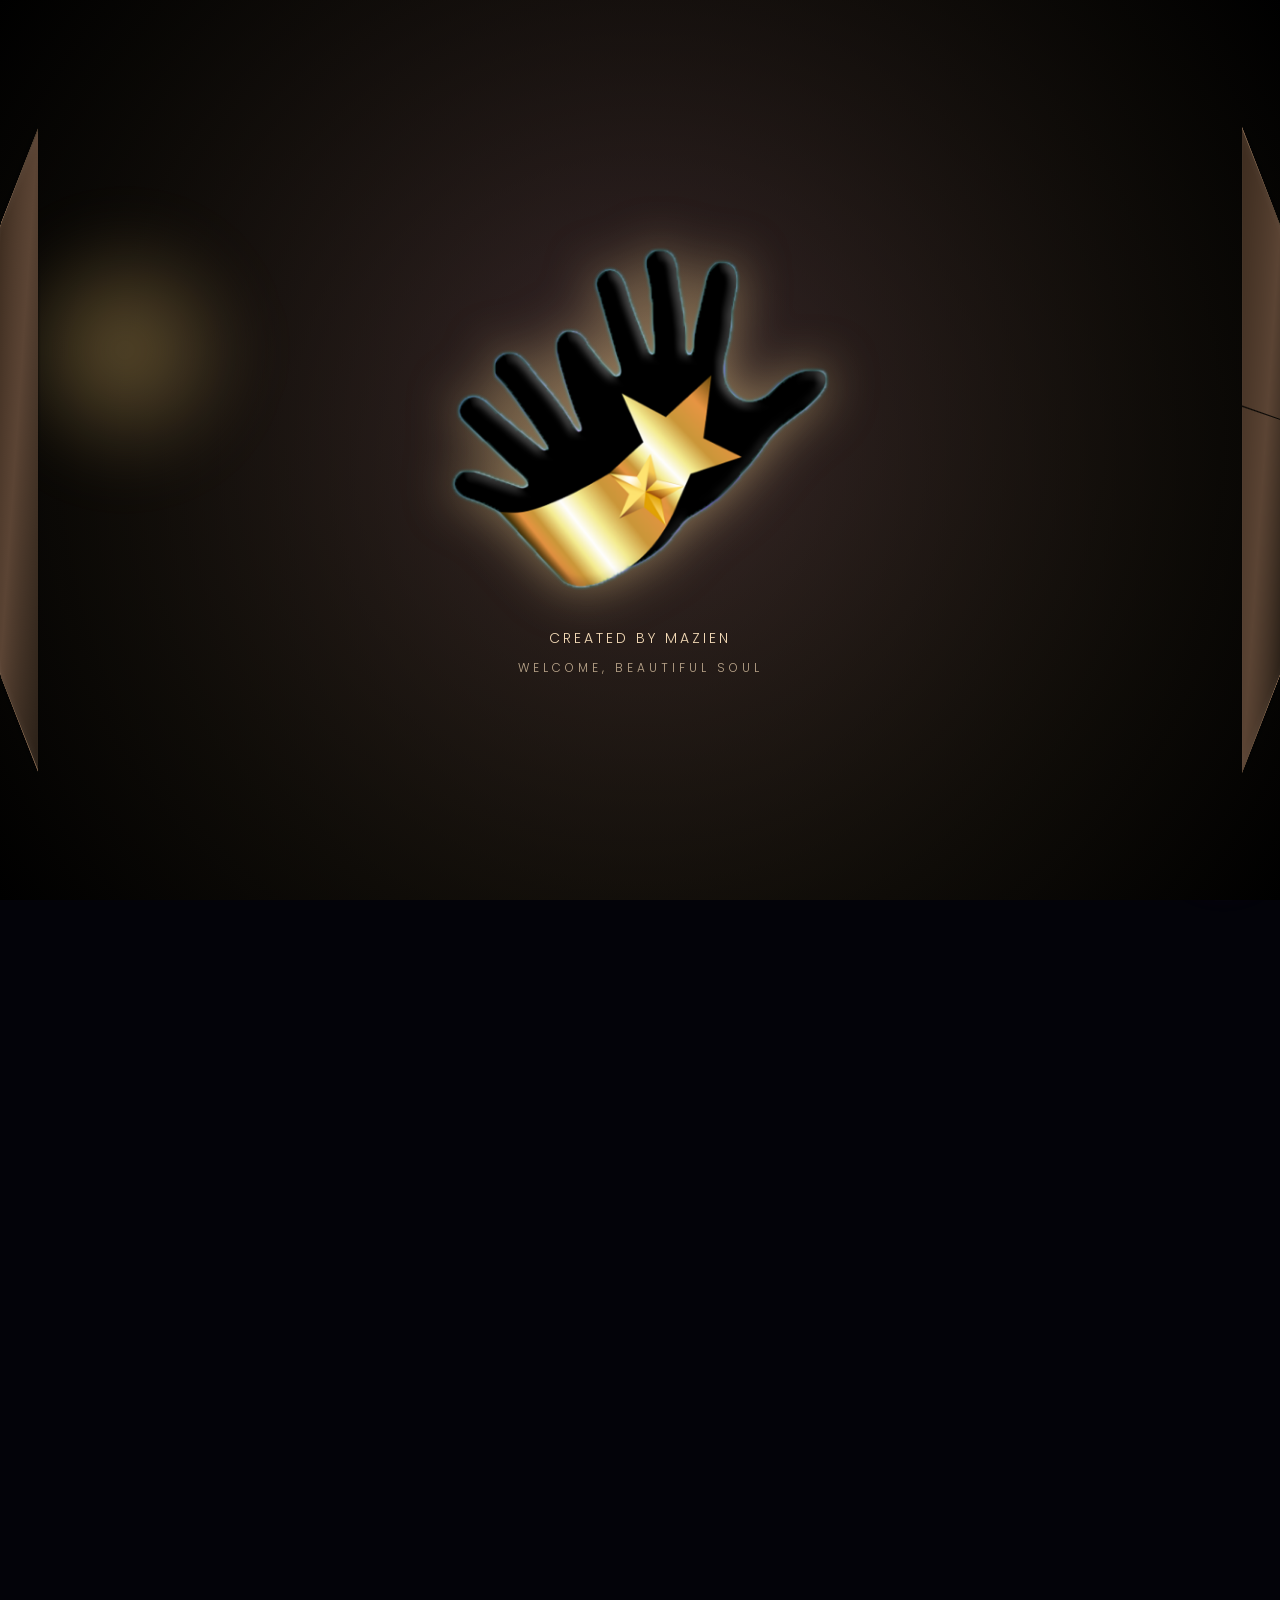
==== index.html @ 333bbf76 "Update index.html" ====
<!DOCTYPE html>
<html lang="en">
<head>
  <meta charset="UTF-8" />
  <meta name="viewport" content="width=device-width, initial-scale=1.0" />
  <title>World Within</title>

  <!--
    CRITICAL — paints BEFORE any CSS file loads.
    This prevents the black/white flash on mobile.
  -->
  <style>
    html, body { margin:0; padding:0; background:#030309; overflow:hidden; }
    

    #intro-screen {
  position:fixed; top:0; left:0; width:100%; height:100%;
  z-index:9999; display:flex; align-items:center; justify-content:center;
  background: radial-gradient(circle at 50% 40%, #1a0f1f 0%, #050505 70%, #000 100%);
}
#intro-screen .book-wrapper {
  width:100% !important;
  max-width:100% !important;
  height: 50dvh !important;
  align-self: center;
  
}
    #site-content { opacity:0; visibility:hidden; }
  </style>

  <!-- Fonts — display=swap means they don't block render -->
  <link rel="preconnect" href="https://fonts.googleapis.com">
  <link rel="preconnect" href="https://fonts.gstatic.com" crossorigin>
  <link href="https://fonts.googleapis.com/css2?family=Cormorant+Garamond:ital,wght@0,300;0,400;1,300;1,400&family=Poppins:wght@300;400;600&display=swap" rel="stylesheet">

  <!-- CSS — intro.css loads early so book renders fast -->
  <link rel="stylesheet" href="css/style.css" />
  
  <link rel="stylesheet" href="css/intro.css" />
  <link rel="stylesheet" href="css/animations.css" />
  <link rel="stylesheet" href="css/themes.css" />
  <link rel="stylesheet" href="css/responsive.css" />
  <link rel="stylesheet" href="css/fixes.css?v=2" />
</head>


<body>

<!-- ============================================
     INTRO 1 — THE BOOK
============================================= -->
<div id="intro-screen">

  <div class="book-wrapper">
    <div class="book-glow"></div>
    <div class="book-cover left-cover"></div>
    <div class="book-cover right-cover"></div>
    <div class="book-center">
      <img src="assets/images/123_045549.png" alt="World Within" class="intro-logo">
      <p class="intro-credit">Created by Mazien</p>
      <p class="intro-welcome">Welcome, Beautiful Soul</p>
    </div>
  </div>

</div>


<!-- ============================================
     INTRO 2 — THE INVITATION
============================================= -->
<div id="intro-screen2">

  <div class="intro-content2">
    <h1 class="intro-title2">
      What if the world<br>
  you've always felt inside…<br><br>
  could finally be seen?
    </h1>
    <p class="intro-text2">
      Some worlds are soft.<br>
      Some are electric.<br>
      Some are still waiting to be understood.
    </p>
    <button id="enter-experience">Enter Experience</button>
  </div>

</div>


<!-- ============================================
     MAIN SITE — revealed by intro.js
============================================= -->
<div id="site-content">

  <div id="particles-container"></div>

  <!-- HERO -->
  <section class="hero">
    <div class="container">
      <div class="hero-layout">

        <div class="hero-left fade-up">
          <span class="hero-tag">Pure Love Experience</span>
          <h1>Every person carries<br><span>a world</span></h1>
          <p class="hero-description">
            Let's bring yours to life.<br>
            You are loved here.<br><br>
            This is more than a questionnaire.<br>
            It's a gentle journey of self-expression,<br>
            story, and identity.<br><br>
            A space where you are seen,<br>
            valued, and celebrated.
          </p>
        </div>

        <div class="hero-right">
             <h3>Seen Through Visuals </h3>
          
          <div class="medium-frame visual-frame">
            <img src="assets/images/nobackground.png" alt="Symbol" class="floating-symbol">
          </div>
          <div class="large-frame visual-frame">
            <img src="assets/images/Mainland.png" alt="Neurodivergent Mind" class="main-hero-image float-soft">
          </div>
        </div>

      </div>
    </div>
  </section>



<!-- SECTION 2
       STATUS: NEEDS IMAGE -->
  <section>
    <div class="container">
      <div class="glass-card fade-up">
        <div class="scene-card-layout">
          <div class="scene-card-text">
            <p class="prompt-text">Instead of pressure, there is exploration.</p>
            <p>
              Instead of interrogation, there is emotional discovery.<br><br>
              You are not being measured here.<br>
              You are being understood.
            </p>
          </div>
          <div class="scene-visual">
            <img src="assets/12.png" alt="" class="scene-visual-img">
          </div>
        </div>
      </div>
    </div>
  </section>
  

  <!-- ATMOSPHERE SELECTOR -->
  <section class="section-compact">
    <div class="container">
      <h2 class="fade-up" style="margin-bottom:14px; text-align:center; font-style:italic;">
        What kind of world lives within you?
  
      </h2>
      <p style="text-align:center; margin-bottom:40px; opacity:0.52; font-size:0.88rem; letter-spacing:0.08em;">
        Choose the one that feels most like home right now.
      </p>
      <div class="emotion-grid">
        <div class="emotion-card glass-card float-soft" data-feel="calm" onclick="selectEmotion('calm', this)">
          <h3>Calm</h3>
          <p>Gentle stillness, spacious thoughts, soft emotional breathing.</p>
          <span class="selected-badge">✓</span>
        </div>
        <div class="emotion-card glass-card float-soft" data-feel="electric" onclick="selectEmotion('electric', this)">
          <h3>Electric</h3>
          <p>Neon pulses, intensity, movement, energetic curiosity.</p>
          <span class="selected-badge">✓</span>
        </div>
        <div class="emotion-card glass-card float-soft" data-feel="dreamy" onclick="selectEmotion('dreamy', this)">
          <h3>Dreamy</h3>
          <p>Floating imagination, softness, emotional depth and wonder.</p>
          <span class="selected-badge">✓</span>
        </div>
        <div class="emotion-card glass-card float-soft" data-feel="sacred" onclick="selectEmotion('sacred', this)">
          <h3>Sacred</h3>
          <p>Silence, warmth, gold light, spiritual presence and reflection.</p>
          <span class="selected-badge">✓</span>
        </div>
      </div>
    </div>
  </section>



  <!-- ENCOURAGEMENT
       STATUS: NEEDS IMAGE -->
  <section>
    <div class="container">
      <div class="glass-card fade-up">
        <div class="scene-card-layout">
          <div class="scene-card-text">
            <p class="prompt-text">There is no wrong way to express yourself.</p>
            <p>
              Your uniqueness matters.<br>
              Your inner world deserves to be seen.<br><br>
              Take your time.
            </p>
          </div>
          <div class="scene-visual">
            <img src="assets/13.png" alt="" class="scene-visual-img">
          </div>
        </div>
      </div>
    </div>
  </section>
  

  <!-- NAVIGATION -->
  <section>
    <div class="container">
      <h2 class="fade-up" style="text-align:center; margin-bottom:14px;">Where would you like to go?</h2>
      <p style="text-align:center; margin-bottom:40px; opacity:0.48; font-size:0.88rem;">Every door leads somewhere meaningful.</p>
      <div class="emotion-grid">
        <a href="about.html" class="emotion-card glass-card" style="text-decoration:none; color:white;">
          <h3>Identity Reflection</h3>
          <p>Explore philosophy, emotional identity, and the heart behind the experience.</p>
        </a>
        <a href="experience.html" class="emotion-card glass-card" style="text-decoration:none; color:white;">
          <h3>The Journey Engine</h3>
          <p>Step into the guided emotional experience and begin expressing your world.</p>
        </a>
        <a href="contact.html" class="emotion-card glass-card" style="text-decoration:none; color:white;">
          <h3>Final Connection</h3>
          <p>Reach out, submit your reflections, and continue the conversation.</p>
        </a>
      </div>
    </div>
  </section>

  <!-- FOOTER -->
  <footer>
    <div class="container">
      <p class="supportive-message">Your story matters.</p>
      <p style="margin-top:12px; font-size:0.75rem; opacity:0.28; letter-spacing:0.14em;">
        World Within &nbsp;·&nbsp; Created with love by Mazien
      </p>
    </div>
  </footer>

</div><!-- /site-content -->


<!-- JS — defer so HTML paints first -->
<script src="js/animations.js" defer></script>
<script src="js/interactions.js" defer></script>
<script src="js/form-handler.js" defer></script>
<script src="js/particles.js" defer></script>
<script src="js/experience-progress.js" defer></script>
<script src="js/intro.js"></script><!-- NOT deferred — must run immediately -->
<script src="js/main.js" defer></script>



<!-- ===== FLOATING DOOR NAV ===== -->
<div id="world-door-nav">
  
    <button id="world-door-toggle" aria-label="Open navigation" aria-expanded="false"
        style="width: 65px; height: 60px; min-width: 60px; min-height: 60px;">
  <img src="assets/images/123_045549.png" alt="" class="world-door-icon"
       style="width: 100%; height: 100%;">
  </button>

  <nav id="world-door-panel" aria-hidden="true">
    <a href="index.html" class="world-door-link">
      <span class="world-door-link-title">Home</span>
      <span class="world-door-link-sub">Return to the beginning</span>
    </a>
    <a href="about.html" class="world-door-link">
      <span class="world-door-link-title">Identity Reflection</span>
      <span class="world-door-link-sub">The philosophy behind it</span>
    </a>
    <a href="experience.html" class="world-door-link">
      <span class="world-door-link-title">The Journey</span>
      <span class="world-door-link-sub">The guided experience</span>
    </a>
    <a href="showcase.html" class="world-door-link world-door-link-featured">
      <span class="world-door-link-title">Showcase</span>
      <span class="world-door-link-sub">Worlds already brought to life</span>
    </a>
    <a href="contact.html" class="world-door-link">
      <span class="world-door-link-title">Final Connection</span>
      <span class="world-door-link-sub">Stay connected</span>
    </a>
  </nav>
</div>

<script defer src="js/door-nav.js"></script>
  
</body>
</html>
---- css/style.css ----
/* =========================================
   style.css — World Within
   CONSOLIDATED — single source of truth
   Hero gap fixed. Atmosphere system added.
========================================= */

@import url('https://fonts.googleapis.com/css2?family=Cormorant+Garamond:ital,wght@0,300;0,400;1,300;1,400&family=Poppins:wght@300;400;600;700&display=swap');

*, *::before, *::after { margin:0; padding:0; box-sizing:border-box; }

:root {
  --bg:           #030309;
  --text:         #fdf3e4;
  --text-soft:    rgba(253,243,228,0.68);
  --text-dim:     rgba(253,243,228,0.38);
  --gold:         #f7d98b;
  --rose:         #ffb4c8;
  --purple:       #c8b8ff;
  --radius-lg:    30px;
  --radius-xl:    40px;
  --max-width:    1280px;

  /* ── ATMOSPHERE — default (sacred/gold-rose) ── */
  --particle-1: rgba(247,217,139,0.90);
  --particle-2: rgba(255,180,200,0.55);
  --atmo-1: rgba(255,130,200,0.09);
  --atmo-2: rgba(200,184,255,0.07);
  --atmo-3: rgba(247,217,139,0.06);
}

/* =========================================
   ATMOSPHERE THEMES
   Selecting an emotion card sets
   body[data-emotion="..."] via JS.
   This shifts the particle colors and
   the ambient glow — without ever
   washing out the text.
========================================= */

body[data-emotion="calm"] {
  --particle-1: rgba(150,205,255,0.85);
  --particle-2: rgba(190,225,255,0.45);
  --atmo-1: rgba(120,180,255,0.10);
  --atmo-2: rgba(160,210,255,0.07);
  --atmo-3: rgba(200,230,255,0.05);
}

body[data-emotion="electric"] {
  --particle-1: rgba(190,150,255,0.90);
  --particle-2: rgba(220,180,255,0.50);
  --atmo-1: rgba(180,130,255,0.11);
  --atmo-2: rgba(220,160,255,0.08);
  --atmo-3: rgba(150,100,255,0.06);
}

body[data-emotion="dreamy"] {
  --particle-1: rgba(255,160,205,0.88);
  --particle-2: rgba(255,200,225,0.50);
  --atmo-1: rgba(255,140,200,0.10);
  --atmo-2: rgba(255,180,220,0.07);
  --atmo-3: rgba(220,160,255,0.05);
}

body[data-emotion="sacred"] {
  --particle-1: rgba(247,217,139,0.92);
  --particle-2: rgba(255,200,150,0.55);
  --atmo-1: rgba(247,217,139,0.10);
  --atmo-2: rgba(255,200,150,0.07);
  --atmo-3: rgba(255,180,200,0.05);
}

body[data-emotion="grounded"] {
  --particle-1: rgba(200,190,140,0.85);
  --particle-2: rgba(170,210,170,0.45);
  --atmo-1: rgba(180,160,110,0.09);
  --atmo-2: rgba(140,180,140,0.06);
  --atmo-3: rgba(200,180,140,0.05);
}


html {
 /* scroll-behavior: smooth;*/
  /*scroll-snap-type: y mandatory;*/
}

body {
  font-family: 'Poppins', sans-serif;
  font-weight: 300;
  color: var(--text);
  background: var(--bg);
  overflow-x: hidden;
  min-height: 100vh;
  position: relative;
}

/* ── Atmospheric glow layers — shift with emotion ── */
body::before {
  content: "";
  position: fixed; inset: 0;
  pointer-events: none; z-index: 0;
  background:
    radial-gradient(ellipse at 50% 0%,   var(--atmo-1), transparent 55%),
    radial-gradient(ellipse at 15% 80%,  var(--atmo-2), transparent 50%),
    radial-gradient(ellipse at 85% 60%,  var(--atmo-3), transparent 48%);
  transition: background 1.8s ease;
}

body::after {
  content: "";
  position: fixed; inset: 0;
  pointer-events: none; z-index: 0;
  background: linear-gradient(180deg, rgba(255,255,255,0.015), transparent);
  mix-blend-mode: screen;
}

/* =========================================
   PARTICLES — color follows atmosphere
========================================= */

#particles-container {
  position: fixed; inset: 0;
  z-index: 1; pointer-events: none;
  overflow: hidden;
}

.particle {
  position: absolute;
  border-radius: 50%;
  pointer-events: none;
  mix-blend-mode: screen;
  background: radial-gradient(
    circle,
    var(--particle-1) 0%,
    var(--particle-2) 45%,
    transparent 100%
  ) !important;
  opacity: 0.75 !important;
  animation: floatUp linear infinite !important;
  transition: background 1.8s ease;
}


@keyframes floatUp {
  0%   { transform: translateY(0) scale(1);    opacity: 0; }
  10%  { opacity: 0.6; }
  80%  { opacity: 0.4; }
  100% { transform: translateY(-100vh) scale(0.6); opacity: 0; }
}

/* =========================================
   LAYOUT
========================================= */

.container {
  width: 92%;
  max-width: var(--max-width);
  margin: auto;
  position: relative;
  z-index: 2;
}



section {
  padding: 50px 0;
  position: relative;
  z-index: 2;
  min-height: 100dvh;
  display: flex;
  align-items: center;
  justify-content: center;
/*  scroll-snap-align: start;*/
/*  scroll-snap-stop: always;*/
}
/* =========================================
   TYPOGRAPHY
========================================= */

h1,h2,h3,h4 { line-height: 1.1; font-weight: 700; color: var(--text); }

h1 { font-size: clamp(3rem, 8vw, 6rem); }
h2 { font-size: clamp(2.2rem, 5vw, 4rem); }
h3 { font-size: clamp(1.2rem, 3vw, 1.6rem); }

p {
  color: var(--text-soft);
  line-height: 2.0;
  font-size: clamp(0.95rem, 2.2vw, 1.1rem);
  font-weight: 300;
}

.serif {
  font-family: 'Cormorant Garamond', serif;
  font-weight: 300;
  font-style: italic;
}

/* =========================================
   HERO TAG
========================================= */

.hero-tag {
  display: inline-block;
  padding: 10px 22px;
  border-radius: 999px;
  background: rgba(247,217,139,0.08);
  border: 1px solid rgba(247,217,139,0.22);
  color: var(--gold);
  font-size: 0.72rem;
  letter-spacing: 3px;
  text-transform: uppercase;
  margin-bottom: 28px;
  backdrop-filter: blur(10px);
}

/* =========================================
   HERO — single definition, no duplicates
   Text and images grouped close together
========================================= */

.hero {
  min-height: 100vh;
  min-height: 100dvh;
  display: flex;
  align-items: center;
  justify-content: center;
  padding: 90px 0 50px;
  position: relative;
  overflow: visible;
}

.hero::before {
  content: "";
  position: absolute; inset: 0;
  background: radial-gradient(ellipse at 60% 50%, rgba(247,190,220,0.07), transparent 65%);
  pointer-events: none;
}

/* TWO COLUMN on desktop */
.hero-layout {
  display: grid;
  grid-template-columns: 1fr 1fr;
  align-items: center;
  gap: 22px;
  width: 100%;
}

/* LEFT — text */
.hero-left {
  position: relative;
  z-index: 3;
  text-align: left;
}

.hero-left h1 {
  font-size: clamp(3rem, 7vw, 5.5rem);
  line-height: 1.0;
  font-weight: 700;
  letter-spacing: -1.5px;
  margin-bottom: 24px;
  color: var(--text);
}

.hero-left h1 span {
  color: var(--rose);
  display: block;
}

.hero-description {
  font-size: clamp(1rem, 2vw, 1.1rem);
  line-height: 2.0;
  color: var(--text-soft);
  max-width: 480px;
}

/* RIGHT — image group: large image + logo TOGETHER */
.hero-right {
  position: relative;
  display: flex;
  align-items: center;
  justify-content: center;
  width: 100%;
}

.large-frame {
  width: 100%;
  max-width: 480px;
  position: relative;
  z-index: 2;
}

.large-frame img,
.main-hero-image {
  width: 100%;
  height: auto;
  object-fit: contain;
  display: block;

  filter:
    drop-shadow(0 0 30px rgba(247,217,139,0.25))
    drop-shadow(0 0 70px rgba(200,184,255,0.18))
    drop-shadow(0 0 120px rgba(255,180,200,0.12));

  animation: breatheImage 7s ease-in-out infinite;
  transition: filter 0.6s ease;
}

.large-frame img:hover,
.main-hero-image:hover {
  filter:
    drop-shadow(0 0 50px rgba(247,217,139,0.45))
    drop-shadow(0 0 100px rgba(200,184,255,0.32))
    drop-shadow(0 0 160px rgba(255,180,200,0.22));
}

/* MEDIUM LOGO — sits right beside/on the large image,
   NOT floating away to a separate corner of the screen */
.medium-frame {
  position: absolute;
  top: -4%;
  right: 2%;
  width: clamp(56px, 11vw, 96px);
  height: auto;
  z-index: 5;
  opacity: 0.94;

  filter:
    drop-shadow(0 0 14px rgba(247,217,139,0.55))
    drop-shadow(0 0 32px rgba(255,160,220,0.38));

  animation: floatMedium 5s ease-in-out infinite;
}

.medium-frame img,
.floating-symbol {
  width: 100%;
  height: auto;
  display: block;
  object-fit: contain;
}

.visual-frame {
  background: transparent !important;
  border: none !important;
  box-shadow: none !important;
  backdrop-filter: none !important;
  overflow: visible !important;
  padding: 0 !important;
}

/* =========================================
   GLASS CARDS
========================================= */


.glass-card {
  
  background: linear-gradient(160deg,
    rgba(255,255,255,0.13),
    rgba(255,255,255,0.07)
  );
   border: 1px solid rgba(255,255,255,0.45);
  backdrop-filter: blur(30px);
  -webkit-backdrop-filter: blur(30px);
  border-radius: var(--radius-lg);
  

   box-shadow:
    0 8px 40px rgba(0,0,0,0.70),
    0 1px 0 rgba(255,255,255,0.30) inset,
    0 0 0 1px rgba(255,255,255,0.10);
  padding: clamp(28px, 5vw, 50px);
  transition: transform 0.6s ease, border-color 0.6s ease, box-shadow 0.6s ease;
}

.glass-card:hover {
  transform: translateY(-8px);
  border-color: rgba(255,255,255,0.28);
  box-shadow:
    0 35px 100px rgba(0,0,0,0.60),
    0 0 50px rgba(180,130,255,0.15) inset,
    0 1px 0 rgba(255,255,255,0.18) inset;
}

/* =========================================
   PROMPT TEXT
========================================= */

.prompt-text {
  font-family: 'Cormorant Garamond', serif;
  font-size: clamp(1.8rem, 5vw, 3.2rem);
  font-weight: 300;
  font-style: italic;
  line-height: 1.3;
  margin-bottom: 28px;
  color: var(--text);
  text-shadow: 0 0 40px rgba(247,217,139,0.12);
}

/* =========================================
   EMOTION GRID — visible color, persistent
   selection via .selected class
========================================= */

.emotion-grid {
  display: grid;
  grid-template-columns: repeat(auto-fit, minmax(200px, 1fr));
  gap: 20px;
}

.emotion-card {
  position: relative;
  min-height: 200px;
  padding: 36px 28px;
  border-radius: var(--radius-lg);

  background: rgba(255,255,255,0.05) !important;
  border: 1px solid rgba(255,255,255,0.18) !important;
  backdrop-filter: blur(16px);
  cursor: pointer;
  overflow: hidden;

  transition:
    transform 0.5s ease,
    background 0.5s ease,
    border-color 0.5s ease,
    box-shadow 0.5s ease;
}

.emotion-card::before {
  content: '';
  position: absolute;
  inset: 0;
  border-radius: inherit;
  opacity: 0;
  transition: opacity 0.5s ease;
  background: var(--card-bg, rgba(247,217,139,0.06));
}

.emotion-card::after {
  content: '';
  position: absolute;
  top: -50%; left: -50%;
  width: 200%; height: 200%;
  border-radius: 50%;
  background: radial-gradient(circle, var(--card-glow, rgba(247,217,139,0.15)) 0%, transparent 60%);
  opacity: 0;
  transition: opacity 0.6s ease;
}

.emotion-card:hover,
.emotion-card.selected {
  transform: translateY(-12px) scale(1.02);
  border-color: var(--card-border, rgba(255,255,255,0.18));
  box-shadow: 0 20px 60px rgba(0,0,0,0.4), 0 0 40px var(--card-shadow, rgba(247,217,139,0.12));
}

.emotion-card:hover::before,
.emotion-card:hover::after,
.emotion-card.selected::before,
.emotion-card.selected::after { opacity: 1; }

/* Small "selected" checkmark badge */
.emotion-card.selected::after {
  opacity: 1;
}

/* Per-card colors — by data-feel attribute (preferred) or nth-child fallback */
.emotion-card[data-feel="calm"],
.emotion-card[onclick*="calm"],
.emotion-card:nth-child(1) {
  --card-bg:     rgba(120,180,255,0.08);
  --card-glow:   rgba(120,180,255,0.20);
  --card-border: rgba(120,180,255,0.35);
  --card-shadow: rgba(120,180,255,0.18);
}
.emotion-card[data-feel="calm"]:hover,
.emotion-card[onclick*="calm"]:hover,
.emotion-card[data-feel="calm"].selected,
.emotion-card[onclick*="calm"].selected,
.emotion-card:nth-child(1):hover {
  background: rgba(120,180,255,0.10);
}

.emotion-card[data-feel="electric"],
.emotion-card[onclick*="electric"],
.emotion-card:nth-child(2) {

--card-bg:     rgba(100,220,255,0.08);
--card-glow:   rgba(80,200,255,0.28);
--card-border: rgba(100,220,255,0.45);
--card-shadow: rgba(80,200,255,0.25);

}
.emotion-card[data-feel="electric"]:hover,
.emotion-card[onclick*="electric"]:hover,
.emotion-card[data-feel="electric"].selected,
.emotion-card[onclick*="electric"].selected,
.emotion-card:nth-child(2):hover {
  background: rgba(180,130,255,0.12);
}

.emotion-card[data-feel="dreamy"],
.emotion-card[onclick*="dreamy"],
.emotion-card:nth-child(3) {
  --card-bg:     rgba(255,140,200,0.09);
  --card-glow:   rgba(255,140,200,0.22);
  --card-border: rgba(255,140,200,0.38);
  --card-shadow: rgba(255,140,200,0.20);
}
.emotion-card[data-feel="dreamy"]:hover,
.emotion-card[onclick*="dreamy"]:hover,
.emotion-card[data-feel="dreamy"].selected,
.emotion-card[onclick*="dreamy"].selected,
.emotion-card:nth-child(3):hover {
  background: rgba(255,140,200,0.11);
}

.emotion-card[data-feel="sacred"],
.emotion-card[onclick*="sacred"],
.emotion-card:nth-child(4) {
  --card-bg:     rgba(247,217,139,0.09);
  --card-glow:   rgba(247,217,139,0.22);
  --card-border: rgba(247,217,139,0.38);
  --card-shadow: rgba(247,217,139,0.18);
}
.emotion-card[data-feel="sacred"]:hover,
.emotion-card[onclick*="sacred"]:hover,
.emotion-card[data-feel="sacred"].selected,
.emotion-card[onclick*="sacred"].selected,
.emotion-card:nth-child(4):hover {
  background: rgba(247,217,139,0.11);
}

.emotion-card[data-feel="grounded"],
.emotion-card[onclick*="grounded"] {
  --card-bg:     rgba(180,200,140,0.09);
  --card-glow:   rgba(180,200,140,0.22);
  --card-border: rgba(180,200,140,0.38);
  --card-shadow: rgba(180,200,140,0.18);
}
.emotion-card[data-feel="grounded"]:hover,
.emotion-card[onclick*="grounded"]:hover,
.emotion-card[data-feel="grounded"].selected,
.emotion-card[onclick*="grounded"].selected {
  background: rgba(180,200,140,0.11);
}

.emotion-card h3 {
  font-size: clamp(1.1rem, 3vw, 1.4rem);
  font-weight: 600;
  color: var(--text);
  margin-bottom: 12px;
  position: relative; z-index: 1;
}

.emotion-card p {
  font-size: clamp(0.85rem, 2vw, 0.95rem);
  line-height: 1.75;
  color: var(--text-dim);
  position: relative; z-index: 1;
}

/* Small selection badge */
.emotion-card .selected-badge {
  position: absolute;
  top: 16px; right: 16px;
  width: 26px; height: 26px;
  border-radius: 50%;
  background: var(--card-border, rgba(247,217,139,0.5));
  display: flex; align-items: center; justify-content: center;
  font-size: 14px; color: #0a0612;
  opacity: 0;
  transform: scale(0.5);
  transition: all 0.4s ease;
  z-index: 2;
}
.emotion-card.selected .selected-badge {
  opacity: 1;
  transform: scale(1);
}

/* =========================================
   INPUTS
========================================= */

textarea, input[type="text"], input[type="email"], input[type="tel"] {
  width: 100%;
  padding: 18px 20px;
  border-radius: 18px;
  border: 1px solid rgba(255,255,255,0.07);
  background: rgba(255,255,255,0.04);
  color: var(--text);
  font-family: 'Poppins', sans-serif;
  font-size: 0.95rem;
  font-weight: 300;
  resize: none;
  outline: none;
  transition: border-color 0.4s ease, background 0.4s ease, box-shadow 0.4s ease;
}

textarea::placeholder, input::placeholder { color: rgba(253,243,228,0.28); }

textarea:focus, input:focus {
  border-color: rgba(247,217,139,0.32);
  background: rgba(255,255,255,0.07);
  box-shadow: 0 0 0 3px rgba(247,217,139,0.08);
}

/* =========================================
   BUTTONS
========================================= */

button, .cta-button {
  border: none;
  cursor: pointer;
  background: rgba(255,255,255,0.07);
  color: var(--text);
  padding: 16px 30px;
  border-radius: 999px;
  border: 1px solid rgba(255,255,255,0.10);
  font-family: 'Poppins', sans-serif;
  font-size: 0.9rem;
  font-weight: 500;
  letter-spacing: 0.06em;
  backdrop-filter: blur(12px);
  transition: transform 0.3s ease, background 0.3s ease, box-shadow 0.3s ease;
}

button:hover, .cta-button:hover {
  transform: translateY(-3px);
  background: rgba(255,255,255,0.12);
  box-shadow: 0 0 30px rgba(247,217,139,0.12);
}

/* =========================================
   SUPPORTIVE MESSAGE
========================================= */

.supportive-message {
  font-size: clamp(0.9rem, 2.5vw, 1.05rem);
  color: var(--text-dim);
  animation: floatSoft 6s ease-in-out infinite;
}

/* =========================================
   PROGRESS INDICATOR (experience.html)
========================================= */

.progress-bar {
  position: sticky;
  top: 16px;
  z-index: 50;
  display: flex;
  justify-content: center;
  gap: 8px;
  padding: 10px 0 0;
  pointer-events: none;
}

.progress-dot {
  width: 8px; height: 8px;
  border-radius: 50%;
  background: rgba(255,255,255,0.12);
  transition: all 0.5s ease;
}

.progress-dot.active {
  background: var(--gold);
  box-shadow: 0 0 12px rgba(247,217,139,0.6);
  width: 22px;
  border-radius: 5px;
}

.progress-dot.done {
  background: rgba(247,217,139,0.45);
}

/* =========================================
   FOOTER
========================================= */

footer {
  padding: 70px 0;
  text-align: center;
  border-top: 1px solid rgba(247,217,139,0.05);
}

footer p { font-size: 0.8rem; color: var(--text-dim); letter-spacing: 0.14em; }

/* =========================================
   SCROLLBAR
========================================= */

::-webkit-scrollbar { width: 5px; }
::-webkit-scrollbar-thumb { background: rgba(247,217,139,0.16); border-radius: 999px; }
::-webkit-scrollbar-track { background: transparent; }

/* =========================================
   KEYFRAMES
========================================= */

@keyframes breatheImage {
  0%,100% { transform: scale(1);     }
  50%      { transform: scale(1.035); }
}

@keyframes floatMedium {
  0%,100% { transform: translateY(0px);  }
  50%      { transform: translateY(-10px); }
}

@keyframes floatSoft {
  0%,100% { transform: translateY(0px); opacity: 0.75; }
  50%      { transform: translateY(-7px); opacity: 1;  }
}

/* ── SECTION ENTRANCE — each world arrives ── */






@keyframes fadeUp {
  from { opacity:0; transform:translateY(30px); }
  to   { opacity:1; transform:translateY(0);    }
}

.fade-up         { opacity:0; animation: fadeUp 1.2s ease forwards; }
.fade-up.delay-1 { animation-delay: 0.2s; }
.fade-up.delay-2 { animation-delay: 0.5s; }
.fade-up.delay-3 { animation-delay: 0.8s; }



/* =========================================
   MOBILE — single consolidated block
   Text and images close together, no gap
========================================= */

@media (max-width: 860px) {

  
   
   section {
  padding: 50px 0;
  min-height: 100dvh;
 /* scroll-snap-align: start;*/
  justify-content: center;
   }
  /* No forced full-screen height — content
     determines height. This removes the
     "two pages" empty-gap feeling. */
  .hero {
    min-height: auto;
    height: auto;
    padding: 36px 0 30px;
    align-items: flex-start;
  }

  .hero-layout {
    grid-template-columns: 1fr;
    gap: 24px;              /* tight — text and image feel together */
    text-align: center;
  }

  .hero-left { text-align: center; }

  .hero-left h1 {
    font-size: clamp(2.8rem, 12vw, 4.5rem);
    letter-spacing: -1px;
    margin-bottom: 18px;
  }

  .hero-left h1 span { display: inline; }

  .hero-description {
    margin: 0 auto;
    max-width: 100%;
    font-size: clamp(0.95rem, 3.4vw, 1.1rem);
    line-height: 1.9;
  }

  .hero-right {
    width: 100%;
    margin-top: 4px;
  }

  .large-frame {
    width: min(320px, 84vw);
    max-width: 100%;
    margin: 0 auto;
  }

  /* Logo sits ON the image group — close together */
  .medium-frame {
    top: -2%;
    right: 4%;
    width: clamp(50px, 13vw, 70px);
  }

  .emotion-grid {
    grid-template-columns: 1fr 1fr;
    gap: 14px;
  }

  .emotion-card { min-height: 160px; padding: 24px 18px; }

  .progress-bar { top: 10px; }
}

@media (max-width: 480px) {

  .hero-left h1 { font-size: clamp(2.4rem, 13vw, 3.5rem); }

  .emotion-grid { grid-template-columns: 1fr; gap: 12px; }

  .glass-card { padding: 26px 20px; }

  .prompt-text { font-size: clamp(1.5rem, 7vw, 2.2rem); }

  .large-frame { width: min(280px, 88vw); }

  .medium-frame {
    width: clamp(46px, 12vw, 60px);
    top: -2%;
    right: 4%;
  }
  }















/* ===== FLOATING DOOR NAV ===== */
#world-door-nav {
  position: fixed;
  bottom: 24px;
  right: 24px;
  z-index: 500;
  font-family: 'Poppins', sans-serif;
}

#world-door-toggle {
  width: 64px; height: 64px;
  border-radius: 50%;
  border: 1px solid rgba(247,217,139,0.35);
  cursor: pointer;
  display: flex; align-items: center; justify-content: center;
  padding: 0;
  background: radial-gradient(circle at 35% 30%, rgba(255,255,255,0.12), rgba(20,10,30,0.55));
  backdrop-filter: blur(12px);
  -webkit-backdrop-filter: blur(12px);
  box-shadow: 0 0 18px rgba(247,217,139,0.35), 0 0 40px rgba(168,85,247,0.18);
  animation: doorPulse 3.5s ease-in-out infinite;
  transition: transform 0.4s ease, box-shadow 0.4s ease;
}

#world-door-toggle:hover,
#world-door-toggle:focus-visible {
  transform: scale(1.08);
  box-shadow: 0 0 26px rgba(247,217,139,0.55), 0 0 60px rgba(168,85,247,0.3);
}

.world-door-icon {
  width: 38px; height: 38px;
  object-fit: contain;
  filter: drop-shadow(0 0 8px rgba(247,217,139,0.5));
}

@keyframes doorPulse {
  0%, 100% { box-shadow: 0 0 18px rgba(247,217,139,0.35), 0 0 40px rgba(168,85,247,0.18); }
  50%      { box-shadow: 0 0 28px rgba(247,217,139,0.6), 0 0 60px rgba(168,85,247,0.32); }
}

#world-door-panel {
  position: absolute;
  bottom: 78px; right: 0;
  width: 230px;
  display: flex; flex-direction: column; gap: 8px;
  padding: 14px;
  border-radius: 18px;
  background: rgba(10,6,18,0.78);
  backdrop-filter: blur(16px);
  -webkit-backdrop-filter: blur(16px);
  border: 1px solid rgba(255,255,255,0.08);
  box-shadow: 0 10px 50px rgba(0,0,0,0.6);
  opacity: 0; visibility: hidden; pointer-events: none;
  transform: translateY(16px) scale(0.96);
  transform-origin: bottom right;
  transition: opacity 0.35s ease, transform 0.35s ease, visibility 0.35s ease;
}

#world-door-nav.open #world-door-panel {
  opacity: 1; visibility: visible; pointer-events: auto;
  transform: translateY(0) scale(1);
}

.world-door-link {
  display: flex; flex-direction: column;
  padding: 10px 12px;
  border-radius: 12px;
  text-decoration: none;
  color: rgba(253,243,228,0.85);
  transition: background 0.25s ease, transform 0.25s ease;
}

.world-door-link:hover { background: rgba(255,255,255,0.06); transform: translateX(-4px); }

.world-door-link-title { font-size: 0.95rem; font-weight: 600; letter-spacing: 0.02em; }

.world-door-link-sub {
  font-size: 0.72rem; opacity: 0.55; margin-top: 2px;
  font-family: 'Cormorant Garamond', serif; font-style: italic;
}

.world-door-link-featured {
  border: 1px solid rgba(247,217,139,0.4);
  background: rgba(247,217,139,0.06);
}

.world-door-link-featured .world-door-link-title { color: #f7d98b; }

@media (max-width: 480px) {
  #world-door-nav { bottom: 18px; right: 18px; }
  #world-door-toggle { width: 56px; height: 56px; }
  .world-door-icon { width: 32px; height: 32px; }
  #world-door-panel { width: 200px; bottom: 68px; }
}


.form-status { margin-top: 16px; font-size: 0.9rem; min-height: 1.2em; }
.form-status.success { color: #9ee6b8; }
.form-status.error { color: #f4a3a3; }
---- css/intro.css ----
/* =========================================
   intro.css — World Within
   Book opens like H4H — NO sliding.
   Covers rotate on hinge. Logo revealed inside.
========================================= */



#intro-screen {
  position: fixed;
  inset: 0;
  background: #0b0b0b;
  display: flex;
  justify-content: center;
  align-items: center;
  z-index: 99999;
  overflow: hidden;
  max-width: 100%;
  max-height: 100%;
}

#intro-screen::before {
  content: "";
  position: absolute;
  inset: 0;
  background: radial-gradient(
    circle at center,
    rgba(255, 200, 120, 0.15),
    rgba(0, 0, 0, 0.95)
  );
  z-index: 0;
}

/* =========================================
   BOOK WRAPPER
========================================= */
.book-wrapper {
  position: relative;
  z-index: 2;
  width: 420px;
  height: 280px;
  perspective: 2000px;
  transform-style: preserve-3d;
}

/* =========================================
   BOOK COVERS
========================================= */
.book-cover {
  position: absolute;
  width: 50%;
  height: 100%;
  top: 0;
  background: linear-gradient(145deg, #3e2d20, #5b4434, #2b2118);
  border: 2px solid rgba(255, 215, 160, 0.15);
  box-shadow:
    0 0 40px rgba(0,0,0,0.6),
    inset 0 0 20px rgba(255,255,255,0.05);
  transition: transform 2.5s ease;
}

.left-cover {
  left: 0;
  border-radius: 18px 0 0 18px;
  transform-origin: left center;
}

.right-cover {
  right: 0;
  border-radius: 0 18px 18px 0;
  transform-origin: right center;
}

/* =========================================
   OPEN STATE
========================================= */
#intro-screen.open .left-cover  { transform: rotateY(-130deg); }
#intro-screen.open .right-cover { transform: rotateY(130deg);  }

/* =========================================
   BOOK CENTER
========================================= */
.book-center {
  position: absolute;
  inset: 0;
  display: flex;
  flex-direction: column;
  justify-content: center;
  align-items: center;
  opacity: 0;
  transform: scale(0.8);
  transition: opacity 1.5s ease, transform 1.5s ease;
  transition-delay: 1.3s;
}

#intro-screen.open .book-center {
  opacity: 1;
  transform: scale(1);
}

/* =========================================
   GLOW
========================================= */
.book-glow {
  position: absolute;
  width: 250px;
  height: 250px;
  background: radial-gradient(circle, rgba(255, 210, 120, 0.35), transparent 70%);
  filter: blur(30px);
  animation: pulseGlow 4s infinite ease-in-out;
}

/* =========================================
   LOGO
========================================= */
.intro-logo {
  width: clamp(200px, 70vw, 320px);
  height: auto;
  display: block;
  z-index: 2;
  filter: drop-shadow(0 0 25px rgba(255,220,150,0.5));
}

.intro-credit {
  margin-top: 20px;
  color: #f1d8b5;
  font-size: clamp(10px, 3vw, 14px);
  letter-spacing: 3px;
  text-transform: uppercase;
  z-index: 2;
  text-align: center;
  padding: 0 10px;
}

.intro-welcome {
  margin-top: 4px;
  color: rgba(241,216,181,0.75);
  font-size: clamp(9px, 2.5vw, 12px);
  letter-spacing: 4px;
  text-transform: uppercase;
  text-align: center;
  padding: 0 10px;
}

@keyframes pulseGlow {
  0%   { transform: scale(1);    opacity: 0.5; }
  50%  { transform: scale(1.15); opacity: 1;   }
  100% { transform: scale(1);    opacity: 0.5; }
}

#intro-screen.fade-out {
  opacity: 0;
  transition: opacity 1.5s ease;
}


                              
/* =========================================
   INTRO SCREEN 2 — INVITATION
   Waits for button. Never auto-fades.
========================================= */
#intro-screen2 {
  position: fixed;
  top: 0; left: 0;
  width: 100%; height: 100%;
  height: 100dvh;
  z-index: 9998;
  display: flex;
  justify-content: center;
  align-items: center;
  text-align: center;
  padding: 40px 28px;
  background:
    radial-gradient(ellipse at 50% 32%,
    rgba(160,60,200,0.11) 0%, transparent 55%),
    rgba(3,2,10,0.97);
  opacity: 0;
  visibility: hidden;
  pointer-events: none;
  transition: opacity 2s ease, visibility 2s ease;
}

#intro-screen2.show {
  opacity: 1; visibility: visible; pointer-events: auto;
}

#intro-screen2.fade-out {
  opacity: 0 !important;
  visibility: hidden !important;
  pointer-events: none !important;
  transition: opacity 1.2s ease, visibility 1.2s ease !important;
}

.intro-content2 {
  max-width: 680px; width: 100%;
  opacity: 0; transform: translateY(32px);
  transition: opacity 1.5s ease 0.3s, transform 1.5s ease 0.3s;
}
#intro-screen2.show .intro-content2 { opacity: 1; transform: translateY(0); }

.intro-title2 {
   
  font-size: clamp(1.9rem, 5vw, 3.2rem);
  line-height: 1.06; margin-bottom: 28px;
  color: #fdf3e4; font-weight: 700; letter-spacing: -1px;
  text-shadow: 0 0 60px rgba(247,217,139,0.16), 0 0 120px rgba(200,130,255,0.09);
  opacity: 0; transform: translateY(22px);
  transition: opacity 1.2s ease 0.4s, transform 1.2s ease 0.4s;
}
#intro-screen2.show .intro-title2 { opacity: 1; transform: translateY(0); }

.intro-text2 {
  font-size: clamp(1rem, 3.2vw, 1.3rem);
  line-height: 2.1; margin-bottom: 52px;
  color: rgba(253,243,228,0.60); font-weight: 300;
  opacity: 0; transform: translateY(16px);
  transition: opacity 1.2s ease 0.7s, transform 1.2s ease 0.7s;
}
#intro-screen2.show .intro-text2 { opacity: 1; transform: translateY(0); }

#enter-experience {
  padding: 22px 58px; border: none; border-radius: 999px;
  background: linear-gradient(135deg, #ff4fd8 0%, #a855f7 50%, #7b5cff 100%);
  color: white; font-size: clamp(0.95rem, 3vw, 1.1rem);
  font-weight: 600; font-family: 'Poppins', sans-serif;
  cursor: pointer; letter-spacing: 0.10em; text-transform: uppercase;
  box-shadow: 0 0 50px rgba(255,79,216,0.58), 0 0 100px rgba(168,85,247,0.28);
  opacity: 0; transform: translateY(18px);
  transition: opacity 1.1s ease 1.0s, transform 1.1s ease 1.0s, box-shadow 0.4s ease;
}
#intro-screen2.show #enter-experience { opacity: 1; transform: translateY(0); }
#enter-experience:hover {
  transform: translateY(-6px) scale(1.05) !important;
  box-shadow: 0 0 80px rgba(255,79,216,0.85), 0 0 160px rgba(168,85,247,0.42) !important;
}

/* =========================================
   ANIMATIONS
========================================= */
@keyframes pulseGlow {
  0%,100% { transform: scale(1);    opacity: 0.55; }
  50%      { transform: scale(1.18); opacity: 1;   }
}


@keyframes breatheLogo {
  0%,100% {
    filter: drop-shadow(0 0 10px rgba(255,220,160,0.30));
    transform: scale(1);
  }
  50% {
    filter: drop-shadow(0 0 20px rgba(255,220,160,0.50));
    transform: scale(1.04);
  }
}
/* =========================================
   MOBILE
========================================= */
@media (max-width: 380px) {
  .book-wrapper { height: min(380px, 52dvh); }
  .intro-logo { width: 110px; }
}

   @media (max-width: 480px) {
  .book-wrapper {
    width: min(90vw, 380px);
    height: min(65vw, 260px);
  }
  .intro-logo { width: clamp(160px, 60vw, 260px); }
   }


/* =========================================
   ANTI-SLIDE SAFEGUARD
   
   The book intro is a DOOR OPENING — covers
   rotate in 3D (rotateY) revealing the logo
   from inside, like opening to a page.
   
   It is NEVER a slide (translateX/translateY).
   This rule explicitly overrides any
   conflicting "slide" keyframes that might
   exist in animations.css and accidentally
   target #intro-screen or .book-cover.
   
   This is Mazien's signature intro —
   used across every World Within site.
========================================= */

#intro-screen,
#intro-screen2,
.book-wrapper,
.book-cover,
.book-center {
  animation-name: none !important; /* no keyframe animations on these */
}

/* Re-apply the ONLY animations that should exist on these elements */
.book-glow   { animation: pulseGlow 4s ease-in-out infinite !important; }
.intro-logo  { animation: breatheLogo 4s ease-in-out infinite !important; }

/* The book-center and covers move ONLY via the
   .open class transitions defined above —
   transform + opacity, never position/translate. */
---- css/animations.css ----
/* =========================================
   animations.css
   GENTLE MOTION SYSTEM
========================================= */

@keyframes floatSoft {
  0% {
    transform: translateY(0px);
  }

  50% {
    transform: translateY(-10px);
  }

  100% {
    transform: translateY(0px);
  }
}

@keyframes breathe {
  0% {
    transform: scale(1);
    opacity: 0.9;
  }

  50% {
    transform: scale(1.03);
    opacity: 1;
  }

  100% {
    transform: scale(1);
    opacity: 0.9;
  }
}

@keyframes glowPulse {
  0% {
    box-shadow:
      0 0 0 rgba(255,255,255,0);
  }

  50% {
    box-shadow:
      0 0 30px rgba(255,255,255,0.12);
  }

  100% {
    box-shadow:
      0 0 0 rgba(255,255,255,0);
  }
}


.breathe {
  animation: breathe 7s infinite ease-in-out;
}

.float-soft {
  animation: floatSoft 8s infinite ease-in-out;
}

.glow-pulse {
  animation: glowPulse 6s infinite ease-in-out;
}
---- css/themes.css ----
/* =========================================
   themes.css
   EMOTIONAL ATMOSPHERES
========================================= */

/* Main layout */


/* REMOVE HARD BOXES */


body[data-emotion="calm"] {
  background: radial-gradient(circle at center, #070b12, #05010d);
}

body[data-emotion="electric"] {
  background: radial-gradient(circle at center, #12001f, #1a0033);
}

body[data-emotion="dreamy"] {
  background: radial-gradient(circle at center, #0f0818, #2a1045);
}

body[data-emotion="sacred"] {
  background: radial-gradient(circle at center, #0a0a0a, #1d0b12);
}

body[data-emotion="grounded"] {
  background: radial-gradient(circle at center, #1c1c1c, #3e2723);
}

body[data-emotion="intense"] {
  background: radial-gradient(circle at center, #000000, #3b0000);
}

body[data-emotion="playful"] {
  background: radial-gradient(circle at center, #ff9966, #ff5e62);
}
---- css/responsive.css ----
/* =========================================
   responsive.css
   MOBILE + TABLET + ACCESSIBILITY
========================================= */
/* =========================================
   MOBILE INTRO
========================================= */

@media (max-width: 768px) {

  .book-wrapper {
    width: 280px;
    height: 190px;
  }

  .intro-logo {
    width: 80px;
  }

  .intro-credit {
    font-size: 11px;
    letter-spacing: 2px;
    text-align: center;
    padding: 0 10px;
  }

  .book-glow {
    width: 180px;
    height: 180px;
  }

}
 
/* Tablets */

@media (max-width: 992px) {

  section {
    padding: 80px 0;
  }

  .hero {
    padding: 120px 0;
  }

  .emotion-grid {
    grid-template-columns:
      repeat(2, 1fr);
  }
}

/* Mobile */

@media (max-width: 768px) {

  body {
    overflow-x: hidden;
  }

  .container {
    width: 92%;
  }

  section {
    padding: 70px 0;
  }

  .hero {
    min-height: auto;
    padding: 120px 0 80px;
  }

  .hero-title {
    font-size: clamp(2rem, 10vw, 3.5rem);
  }

  .hero-subtitle {
    font-size: 1rem;
    line-height: 1.8;
  }

  .emotion-grid {
    grid-template-columns: 1fr;
  }

  .emotion-card {
    min-height: auto;
  }

  .glass-card {
    padding: 22px;
  }

  textarea,
  input {
    padding: 16px;
    font-size: 16px;
  }

  .symbol-upload {
    padding: 30px 20px;
  }

  button,
  .cta-button {
    width: 100%;
    justify-content: center;
  }
}

/* Small phones */

@media (max-width: 480px) {

  h1 {
    line-height: 1.2;
  }

  p {
    font-size: 0.95rem;
  }

  .prompt-text {
    font-size: 1.2rem;
  }

  .glass-card {
    border-radius: 20px;
  }
}

/* Reduced motion accessibility */

@media (prefers-reduced-motion: reduce) {

  *,
  *::before,
  *::after {
    animation: none !important;
    transition: none !important;
    scroll-behavior: auto !important;
  }
}
---- css/fixes.css ----
/* =============================================
   fixes.css — World Within
   Load LAST in <head>
   Single source of truth for all overrides.
============================================== */

/* ─────────────────────────────────────────────
   CRITICAL: Background — no white flash
────────────────────────────────────────────── */
html, body {
  background: #030309 !important;
  margin: 0;
  padding: 0;
  overflow-x: hidden !important;
}

/* PERMANENT, SITE-WIDE IMAGE SAFETY NET
   This rule was missing from fixes.css — it only ever
   existed inside experience.html's own local <style> tag,
   so every OTHER page (index, about, contact, etc.) had
   nothing constraining image size at all. High-resolution
   source PNGs (3000px+) were rendering at their full native
   size because literally nothing told them not to.
   This now applies everywhere, permanently — no page needs
   its own copy of this rule ever again. Quality/resolution
   of your source files is completely unaffected — this only
   controls DISPLAY size, never file quality or sharpness. */
.scene-visual {
  max-width: 100% !important;
  overflow: hidden !important;
}

.scene-visual-img {
  width: 100% !important;
  max-width: 100% !important;
  height: auto !important;
  display: block !important;
  border-radius: 20px;
}

/* ─────────────────────────────────────────────
   SECTION FLOAT-IN
   Only opacity — no translateY to clash
   with scroll-snap
────────────────────────────────────────────── */
section {
  opacity: 0 !important;
  transform: translateY(24px) !important;
  transition: opacity 1s cubic-bezier(0.16, 1, 0.3, 1) !important, transform 1s cubic-bezier(0.16, 1, 0.3, 1) !important;
}

section.in-view {
  opacity: 1 !important;
  transform: translateY(0) !important;
}

/* Individual elements marked .fade-up float in with the
   same gentle motion, slightly offset from their parent
   section so they don't all land in the same instant */
.fade-up {
  opacity: 0 !important;
  transform: translateY(28px) !important;
  transition: opacity 1.1s cubic-bezier(0.16, 1, 0.3, 1) 0.1s !important, transform 1.1s cubic-bezier(0.16, 1, 0.3, 1) 0.1s !important;
}

section.in-view .fade-up,
.fade-up.in-view {
  opacity: 1 !important;
  transform: translateY(0) !important;
}

/* Hero always fully visible */
.hero {
  opacity: 1 !important;
  transform: none !important;
}

/* ─────────────────────────────────────────────
   INTRO SCREEN 1
────────────────────────────────────────────── */
#intro-screen {
  position: fixed !important;
  top: 0 !important;
  left: 0 !important;
  width: 100% !important;
  height: 100% !important;
  z-index: 9999 !important;
  display: flex !important;
  align-items: center !important;
  justify-content: center !important;
  overflow: hidden !important;
  opacity: 1 !important;
  visibility: visible !important;
  background: radial-gradient(circle at 50% 40%, #1a0f1f 0%, #050505 70%, #000 100%) !important;
}

#intro-screen.fade-out {
  opacity: 0 !important;
  visibility: hidden !important;
  pointer-events: none !important;
  transition: opacity 1.5s ease, visibility 1.5s ease !important;
}

/* ─────────────────────────────────────────────
   BOOK WRAPPER — full width on all screens
────────────────────────────────────────────── */
.book-wrapper {
  width: 100% !important;
  max-width: 100% !important;
  height: 60dvh !important;
  position: relative !important;
  perspective: 2000px !important;
  transform-style: preserve-3d !important;
  margin: auto !important;
}

.book-cover {
  height: 100% !important;
  width: 50.5% !important;
  backface-visibility: hidden !important;
  -webkit-backface-visibility: hidden !important;
  transition: transform 2s cubic-bezier(0.16, 1, 0.3, 1) !important;
}

.left-cover {
  border-radius: 18px 0 0 18px !important;
}

.right-cover {
  border-radius: 0 18px 18px 0 !important;
}

/* Logo reveals WITH the door opening, not after —
   starts almost immediately, finishes before covers do */
.book-center {
  transition: opacity 1.2s ease, transform 1.2s ease !important;
  transition-delay: 0.3s !important;
}

/* Logo sized to breathe inside the open door — not touching the frame edges */
.intro-logo {
  width: clamp(200px, 62vw, 340px) !important;
}

/* Desktop — the book uses the FULL screen width, no cap.
   The covers need real room to swing open and be seen —
   confining them to a small centered box was the actual
   problem, not the logo's size. The logo stays moderate
   so it doesn't feel like the door itself was shrunk. */
@media (min-width: 900px) {
  .book-wrapper {
    max-width: 100% !important;
  }
  .intro-logo {
    width: clamp(320px, 30vw, 480px) !important;
  }
}

/* CRITICAL: covers must stop BEFORE 90deg — past that point,
   backface-visibility:hidden makes them vanish for the rest
   of the rotation. 70deg keeps a genuinely visible, solid-
   looking panel on both sides (85deg was too close to 90 —
   technically visible but projected down to a near-invisible
   sliver), flanking the logo like a real open book. */
#intro-screen.open .left-cover  { transform: rotateY(-70deg) !important; }
#intro-screen.open .right-cover { transform: rotateY(70deg)  !important; }

/* Lock page scroll while the intro is showing, no matter what
   other stylesheets do — releases automatically once the real
   site becomes visible, so normal scrolling isn't affected after.
   Scoped to :has(#intro-screen) so this NEVER applies to pages
   without a book intro (experience.html, showcase.html, etc.) —
   those pages have no #site-content.visible to ever appear, so
   without this scope the condition below was permanently true
   and silently locked scroll on them forever. */
html:has(#intro-screen):not(:has(#site-content.visible)),
body:has(#intro-screen):not(:has(#site-content.visible)) {
  overflow: hidden !important;
}

/* ─────────────────────────────────────────────
   INTRO SCREEN 2
────────────────────────────────────────────── */
#intro-screen2 {
  position: fixed !important;
  top: 0 !important;
  left: 0 !important;
  width: 100% !important;
  height: 100% !important;
  z-index: 9998 !important;
  display: flex !important;
  align-items: center !important;
  justify-content: center !important;
  text-align: center !important;
  padding: 24px !important;
  background: rgba(3,3,9,0.96) !important;
  backdrop-filter: blur(8px) !important;
  -webkit-backdrop-filter: blur(8px) !important;
  opacity: 0 !important;
  visibility: hidden !important;
  pointer-events: none !important;
  transition: opacity 1.8s ease, visibility 1.8s ease !important;
}

#intro-screen2.show {
  opacity: 1 !important;
  visibility: visible !important;
  pointer-events: auto !important;
}

#intro-screen2.fade-out {
  opacity: 0 !important;
  visibility: hidden !important;
  pointer-events: none !important;
  transition: opacity 1s ease, visibility 1s ease !important;
}

.intro-content2 {
  max-width: 660px;
  padding: 20px;
  opacity: 0;
  transform: translateY(24px);
  transition: opacity 1.3s ease 0.2s, transform 1.3s ease 0.2s;
}
#intro-screen2.show .intro-content2 {
  opacity: 1;
  transform: translateY(0);
}

.intro-title2 {
  font-size: clamp(1.9rem, 4vw, 2.6rem) !important;
  line-height: 1.2;
  margin-bottom: 20px;
  color: #fdf3e4;
  opacity: 0;
  transform: translateY(18px);
  transition: opacity 1.1s ease 0.3s, transform 1.1s ease 0.3s;
}
#intro-screen2.show .intro-title2 {
  opacity: 1;
  transform: translateY(0);
}

.intro-text2 {
  font-size: 1rem;
  line-height: 1.9;
  margin-bottom: 38px;
  color: rgba(253,243,228,0.65);
  opacity: 0;
  transform: translateY(14px);
  transition: opacity 1.1s ease 0.55s, transform 1.1s ease 0.55s;
}
#intro-screen2.show .intro-text2 {
  opacity: 1;
  transform: translateY(0);
}

#enter-experience {
  padding: 17px 42px;
  border: none;
  border-radius: 999px;
  background: linear-gradient(135deg, #ff4fd8, #7b5cff);
  color: white;
  font-size: 0.97rem;
  font-weight: 600;
  cursor: pointer;
  letter-spacing: 0.06em;
  box-shadow: 0 0 30px rgba(255,79,216,0.45);
  opacity: 0;
  transform: translateY(12px);
  transition: opacity 1s ease 0.8s, transform 1s ease 0.8s, box-shadow 0.4s ease;
}
#intro-screen2.show #enter-experience {
  opacity: 1;
  transform: translateY(0);
}
#enter-experience:hover {
  transform: translateY(-4px) scale(1.03) !important;
  box-shadow: 0 0 60px rgba(255,79,216,0.8) !important;
}

/* ─────────────────────────────────────────────
   SITE CONTENT
────────────────────────────────────────────── */
#site-content {
  opacity: 0;
  visibility: hidden;
  transition: opacity 1.4s ease, visibility 1.4s ease;
}
#site-content.visible {
  opacity: 1 !important;
  visibility: visible !important;
}

/* Hero text — floats in with the reveal, not just fades in place */
.hero-tag,
.hero-left h1,
.hero-description {
  opacity: 0 !important;
  transform: translateY(26px) !important;
  transition: opacity 1s ease, transform 1s ease !important;
}
#site-content.visible .hero-tag {
  opacity: 1 !important;
  transform: translateY(0) !important;
  transition-delay: 0.1s !important;
}
#site-content.visible .hero-left h1 {
  opacity: 1 !important;
  transform: translateY(0) !important;
  transition-delay: 0.3s !important;
}
#site-content.visible .hero-description {
  opacity: 1 !important;
  transform: translateY(0) !important;
  transition-delay: 0.55s !important;
}

/* ─────────────────────────────────────────────
   HERO LAYOUT
────────────────────────────────────────────── */
.hero {
  padding: 80px 0 60px !important;
  min-height: 100vh !important;
  display: flex !important;
  align-items: center !important;
}

.hero-layout {
  display: grid !important;
  grid-template-columns: 1fr 1fr !important;
  align-items: center !important;
  gap: 40px !important;
  width: 100% !important;
}

.hero-left {
  display: flex;
  flex-direction: column;
  justify-content: center;
  padding-left: 0 !important;
}

.hero-right {
  position: relative !important;
  display: flex !important;
  flex-direction: column !important;
  align-items: center !important;
  justify-content: center !important;
  width: 100% !important;
  overflow: visible !important;
}

.large-frame {
  width: 100% !important;
  max-width: 560px !important;
  position: relative !important;
  margin: 0 auto !important;
}

.large-frame img,
.main-hero-image {
  width: 100% !important;
  height: auto !important;
  object-fit: contain !important;
  display: block !important;
  filter:
    drop-shadow(0 0 28px rgba(247,217,139,0.22))
    drop-shadow(0 0 65px rgba(200,184,255,0.16))
    drop-shadow(0 0 110px rgba(255,180,200,0.10)) !important;
  animation: breatheImage 7s ease-in-out infinite !important;
}

/* Hand logo — LEFT side of hero image */
.medium-frame {
  position: absolute !important;
  top: -10px !important;
  left: -10px !important;
  width: 80px !important;
  height: auto !important;
  z-index: 5 !important;
  opacity: 0.92 !important;
}

.medium-frame img,
.floating-symbol {
  width: 100% !important;
  height: auto !important;
  filter:
    drop-shadow(0 0 12px rgba(247,217,139,0.5))
    drop-shadow(0 0 28px rgba(255,160,220,0.3)) !important;
  animation: floatMedium 5s ease-in-out infinite !important;
}

/* "Seen Through Visuals" label — styled to match the
   hero-tag pill on the left, so both sides feel unified */
.hero-right h3 {
  font-size: 0.72rem !important;
  letter-spacing: 0.14em !important;
  text-transform: uppercase !important;
  font-weight: 500 !important;
  font-family: 'Poppins', sans-serif !important;
  color: rgba(200,184,255,0.85) !important;
  background: rgba(255,255,255,0.05) !important;
  border: 1px solid rgba(200,184,255,0.28) !important;
  padding: 6px 18px !important;
  border-radius: 999px !important;
  display: inline-block !important;
  margin: 0 0 18px 0 !important;
  text-align: center !important;
}

/* Desktop hero — stop forcing full-screen height so it
   sizes to its actual content instead of leaving dead
   space above/below like the mobile-only tall layout did */
@media (min-width: 900px) {
  .hero {
    min-height: auto !important;
    padding: 140px 0 100px !important;
  }
  .large-frame {
    max-width: 680px !important;
  }
  .medium-frame {
    width: 110px !important;
  }
}
/* ─────────────────────────────────────────────
   INDIVIDUAL CARD STAGGER
   Cards and scene halves float in one after
   another, not as one stiff block with their
   parent section
────────────────────────────────────────────── */
.emotion-card,
.scene-card-text,
.scene-visual {
  opacity: 0 !important;
  transform: translateY(22px) !important;
  transition: opacity 0.9s cubic-bezier(0.16, 1, 0.3, 1) !important, transform 0.9s cubic-bezier(0.16, 1, 0.3, 1) !important;
}

section.in-view .emotion-card,
section.in-view .scene-card-text,
section.in-view .scene-visual {
  opacity: 1 !important;
  transform: translateY(0) !important;
}

section.in-view .emotion-card:nth-child(1) { transition-delay: 0s !important; }
section.in-view .emotion-card:nth-child(2) { transition-delay: 0.12s !important; }
section.in-view .emotion-card:nth-child(3) { transition-delay: 0.24s !important; }
section.in-view .emotion-card:nth-child(4) { transition-delay: 0.36s !important; }

section.in-view .scene-card-text { transition-delay: 0s !important; }
section.in-view .scene-visual { transition-delay: 0.15s !important; }

/* Text leads, image follows underneath — never image first,
   since these cards sit right below the hero which already
   has its own image above */
.scene-card-text { order: 1 !important; }
.scene-visual { order: 2 !important; }

/* ─────────────────────────────────────────────
   PARTICLES — visible on all screens
────────────────────────────────────────────── */
#particles-container {
  position: fixed !important;
  inset: 0 !important;
  z-index: 1 !important;
  pointer-events: none !important;
}

.particle {
  mix-blend-mode: screen !important;
  opacity: 0.65 !important;
}

/* ─────────────────────────────────────────────
   CARDS — visible dashed border before selection
────────────────────────────────────────────── */
.emotion-card {
  background: rgba(255,255,255,0.05) !important;
  border: 1px dashed rgba(255,255,255,0.35) !important;
  box-shadow: 0 0 25px rgba(255,255,255,0.05) !important;
}

.emotion-card[data-feel="electric"] {
  border-color: rgba(80,220,255,0.35) !important;
}
.emotion-card[data-feel="electric"].selected,
.emotion-card[data-feel="electric"]:hover {
  background: rgba(80,220,255,0.10) !important;
  border-style: solid !important;
  border-color: rgba(80,220,255,0.50) !important;
  box-shadow: 0 0 40px rgba(80,220,255,0.20) !important;
}

.emotion-card[data-feel="dreamy"] {
  border-color: rgba(255,140,200,0.35) !important;
}
.emotion-card[data-feel="dreamy"].selected,
.emotion-card[data-feel="dreamy"]:hover {
  background: rgba(255,140,200,0.10) !important;
  border-style: solid !important;
  border-color: rgba(255,140,200,0.50) !important;
  box-shadow: 0 0 40px rgba(255,140,200,0.20) !important;
}

.glass-card {
  background: rgba(255,255,255,0.08) !important;
  border: 1px dashed rgba(255,255,255,0.4) !important;
  border-radius: 20px !important;
  box-shadow: 0 0 25px rgba(255,255,255,0.06) !important;
}

/* ─────────────────────────────────────────────
   KEYFRAMES
────────────────────────────────────────────── */
@keyframes breatheImage {
  0%,100% { transform: scale(1); }
  50%      { transform: scale(1.03); }
}
@keyframes floatMedium {
  0%,100% { transform: translateY(0px); }
  50%      { transform: translateY(-8px); }
}

/* ─────────────────────────────────────────────
   MOBILE
────────────────────────────────────────────── */
@media (max-width: 768px) {

  .hero-layout {
    grid-template-columns: 1fr !important;
    gap: 30px !important;
    text-align: center !important;
  }

  .hero-left {
    align-items: center !important;
  }

  .medium-frame {
    top: -8px !important;
    left: 0px !important;
    width: 60px !important;
  }

  .large-frame {
    width: 88vw !important;
    max-width: 360px !important;
  }

  .book-wrapper {
    width: 100% !important;
    max-width: 100% !important;
    height: 60dvh !important;
  } 

  #intro-screen,
  #intro-screen2 {
    height: -webkit-fill-available !important;
    min-height: -webkit-fill-available !important;
  }
}

@media (max-width: 400px) {
  .book-wrapper { height: 58dvh !important; }
  .intro-logo { width: 120px !important; }
  .intro-credit { font-size: 10px !important; letter-spacing: 1.5px !important; }
  #enter-experience { padding: 14px 32px !important; font-size: 0.88rem !important; }
}



/* ─────────────────────────────────────────────
   EMOTION GRID — 2 columns on mobile
────────────────────────────────────────────── */
.emotion-grid {
  grid-template-columns: 1fr 1fr !important;
  gap: 14px !important;
}

/* Nav section (Identity Reflection / Journey Engine / Final Connection)
   uses <a> cards, not <div> cards — force single column so the
   odd 3rd card doesn't feel orphaned */
.emotion-grid:has(a.emotion-card) {
  grid-template-columns: 1fr !important;
}

/* About page — Softness / Clarity / Expression.
   Stacked as full-width rows, one beneath the other —
   NOT side-by-side columns. Generous size and padding so
   every card feels substantial, and text stays large and
   easy to read for anyone with visual strain, rather than
   ever feeling cramped or squeezed to fit a column. */
.harmony-grid {
  grid-template-columns: 1fr !important;
  gap: 18px !important;
}
.harmony-grid .emotion-card {
  padding: 30px 26px !important;
}
.harmony-grid .emotion-card h3 {
  font-size: 1.3rem !important;
}
.harmony-grid .emotion-card p {
  font-size: 1rem !important;
  line-height: 1.6 !important;
}

/* Sacred card visible border */
.emotion-card[data-feel="sacred"] {
  border-color: rgba(247,217,139,0.35) !important;
}
.emotion-card[data-feel="sacred"].selected,
.emotion-card[data-feel="sacred"]:hover {
  background: rgba(247,217,139,0.10) !important;
  border-style: solid !important;
  border-color: rgba(247,217,139,0.50) !important;
  box-shadow: 0 0 40px rgba(247,217,139,0.20) !important;
}




/* Emotion section — don't force full height */
section:has(.emotion-grid) {
  min-height: auto !important;
  padding: 60px 0 !important;
}

/* ─────────────────────────────────────────────
   SHOWCASE — door overlay close button, consistent
   across every popup regardless of showcase.css
────────────────────────────────────────────── */
.door-close {
  position: absolute !important;
  top: 16px !important;
  right: 16px !important;
  width: 40px !important;
  height: 40px !important;
  border-radius: 50% !important;
  background: rgba(255,255,255,0.08) !important;
  border: 1px solid rgba(255,255,255,0.25) !important;
  color: #fdf3e4 !important;
  font-size: 1.3rem !important;
  line-height: 1 !important;
  display: flex !important;
  align-items: center !important;
  justify-content: center !important;
  cursor: pointer !important;
  transition: all 0.3s ease !important;
}
.door-close:hover {
  background: rgba(255,255,255,0.18) !important;
  transform: scale(1.08) !important;
}
/* ─────────────────────────────────────────────
   COMPACT SECTIONS — content fills, no void.
   This is now the DEFAULT for every section on
   every page, everywhere — except the hero, which
   is meant to breathe as its own full moment.
   World Within doesn't need forced full-screen
   height to feel spacious; it needs content that
   actually fills the space it's given.
────────────────────────────────────────────── */
section:not(.hero) {
  min-height: auto !important;
  padding: 70px 0 !important;
}

/* Readable contrast safety net — the smallest, quietest
   text still needs to be readable without strain. This
   doesn't make anything loud, just legible. */
.glass-card p,
.supportive-message {
  color: rgba(253,243,228,0.72) !important;
}
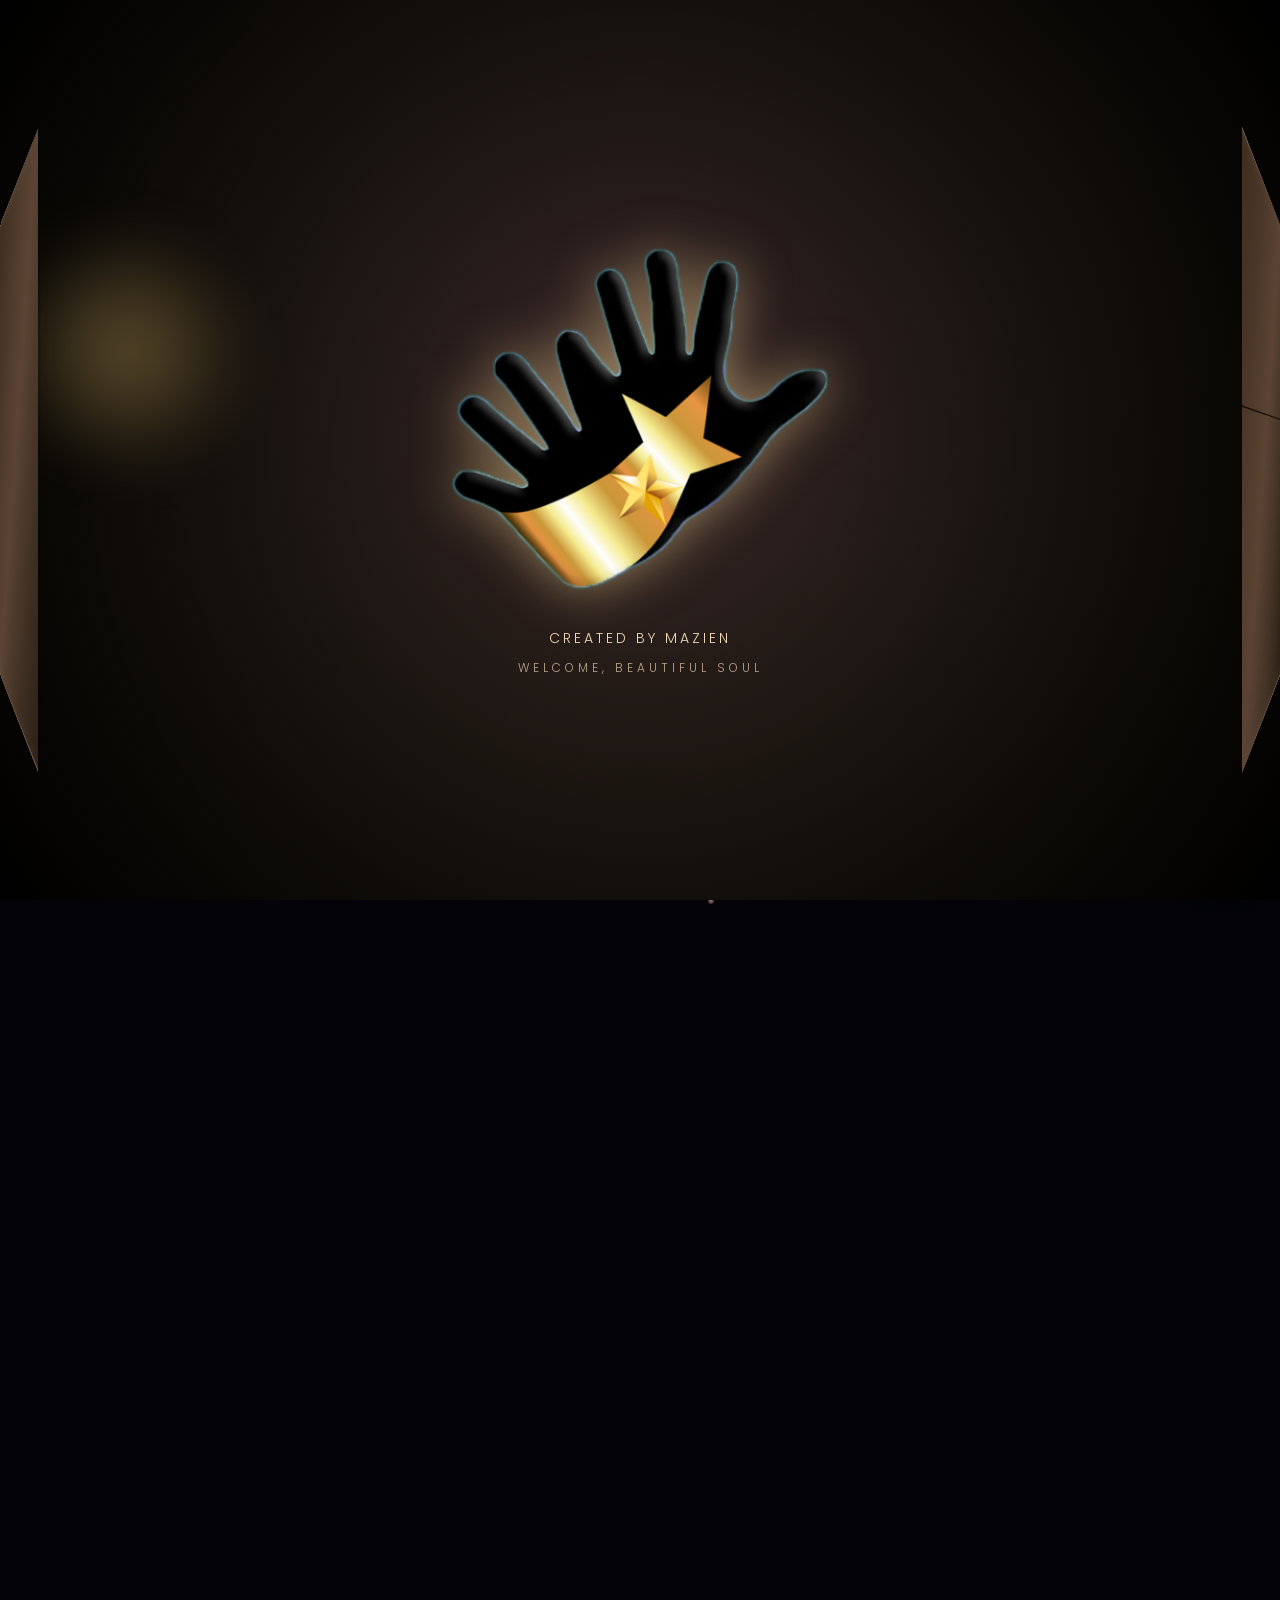
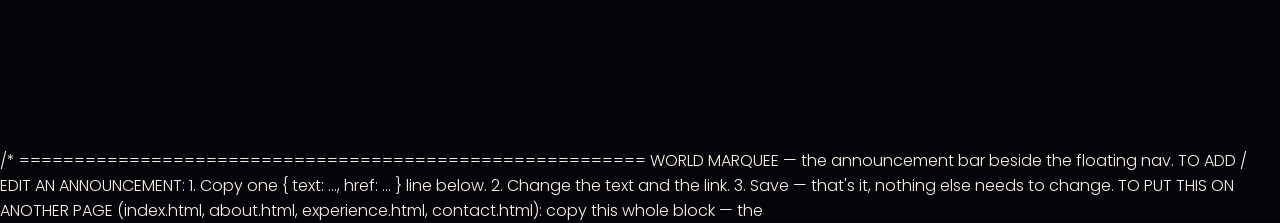
==== commit ec1a01ae: "Update index.html" ====
--- a/index.html
+++ b/index.html
@@ -258,7 +258,19 @@
 <script src="js/main.js" defer></script>
 
 
-
+<!-- Next new showcase overlay goes here -->
+
+  <!-- ===== ANNOUNCEMENT MARQUEE + FLOATING DOOR NAV =====
+       #world-tray is the new fixed-position wrapper. It holds the
+       slim scrolling marquee on the left and the existing floating
+       door button on the right, both anchored to the bottom, like
+       two items sitting on the same shelf. The door button's own
+       open/close behaviour (door-nav.js) is untouched — only its
+       on-screen position now comes from this wrapper. -->
+  <div id="world-tray">
+    <div id="world-marquee" role="region" aria-label="Site announcements">
+      <div id="world-marquee-track"></div>
+    </div>
 <!-- ===== FLOATING DOOR NAV ===== -->
 <div id="world-door-nav">
   
@@ -291,7 +303,70 @@
     </a>
   </nav>
 </div>
-
+/* =========================================================
+     WORLD MARQUEE — the announcement bar beside the floating nav.
+
+     TO ADD / EDIT AN ANNOUNCEMENT:
+       1. Copy one { text: ..., href: ... } line below.
+       2. Change the text and the link.
+       3. Save — that's it, nothing else needs to change.
+
+     TO PUT THIS ON ANOTHER PAGE (index.html, about.html,
+     experience.html, contact.html): copy this whole block —
+     the <style> block in <head>, the #world-tray markup that
+     replaced #world-door-nav, and this <script> — into the exact
+     same spots on that page. It's the same three pieces every
+     time, so copy-paste is literally how you install it.
+  ========================================================= */
+  var WORLD_ANNOUNCEMENTS = [
+    { text: 'NEW: A free online well-being session — Gift of Remembrance', href: 'https://seenthroughvisuals97creatives-oss.github.io/gift-of-remembrance/' },
+    { text: 'Discover Bite by Bytes', href: 'https://mazienx.github.io/D7xMight/Bite%20by%20Bytes/bitebybytes.html' },
+    { text: 'Explore a living chemistry classroom — Learning with Mr. SOA', href: 'https://seenthroughvisuals97creatives-oss.github.io/learning-with-Mr.SOA/mr-soa-chemistry-classroom.html' },
+    { text: 'New creative expressions are entering the Showcase', href: 'showcase.html' },
+    { text: 'See the Visual Gallery', href: 'https://seenthroughvisuals97creatives-oss.github.io/97-art-Galaxy/97-art-galaxy.html' }
+  ];
+
+  (function(){
+    var track = document.getElementById('world-marquee-track');
+    var wrap = document.getElementById('world-marquee');
+    if (!track || !wrap || !WORLD_ANNOUNCEMENTS.length) return;
+
+    function buildItems(){
+      WORLD_ANNOUNCEMENTS.forEach(function(a){
+        var el = document.createElement('a');
+        el.className = 'world-marquee-item';
+        el.href = a.href;
+        if (/^https?:\/\//.test(a.href)) { el.target = '_blank'; el.rel = 'noopener'; }
+        el.innerHTML = '<span class="wm-dot">●</span><span>' + a.text + '</span>';
+        track.appendChild(el);
+      });
+    }
+    buildItems();              // first pass, to measure the real width of one full lap
+    var singleWidth = track.scrollWidth;
+    buildItems();               // second pass: a seamless duplicate to loop against
+
+    var reduceMotion = window.matchMedia('(prefers-reduced-motion: reduce)').matches;
+    var offset = 0;
+    var speed = 0.5;            // px per frame — readable, but the bar is now full-width so it needs a touch more pace
+    var paused = false;
+
+    function tick(){
+      if (!reduceMotion && !paused && singleWidth > 0) {
+        offset -= speed;
+        if (-offset >= singleWidth) offset += singleWidth;
+        track.style.transform = 'translateX(' + offset + 'px)';
+      }
+      requestAnimationFrame(tick);
+    }
+    if (!reduceMotion) requestAnimationFrame(tick);
+
+    // Pausing on hover/focus is what makes a moving ticker actually readable.
+    wrap.addEventListener('mouseenter', function(){ paused = true; });
+    wrap.addEventListener('mouseleave', function(){ paused = false; });
+    wrap.addEventListener('focusin', function(){ paused = true; });
+    wrap.addEventListener('focusout', function(){ paused = false; });
+  })();
+     </script>
 <script defer src="js/door-nav.js"></script>
   
 </body>
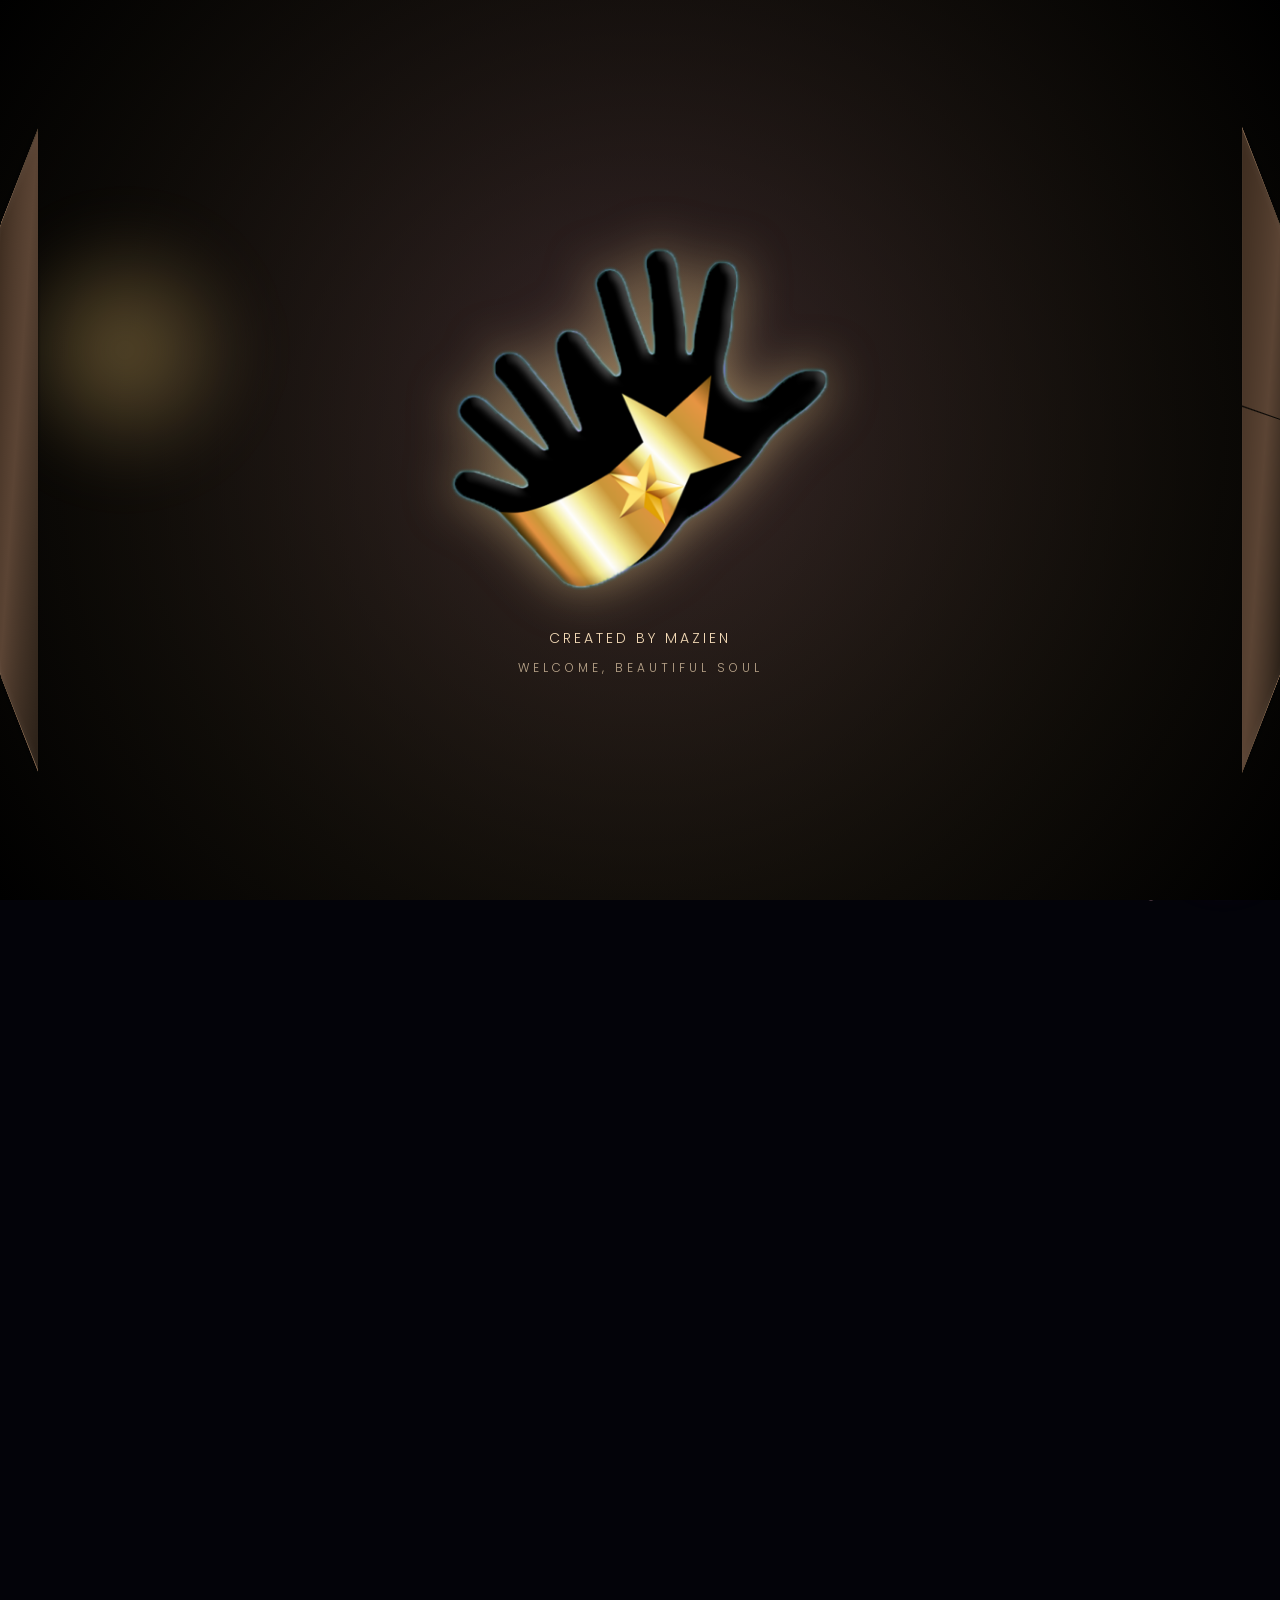
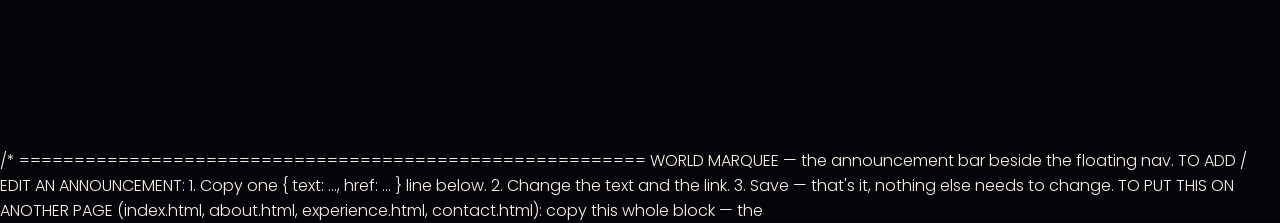
==== commit b955bcbc: "Update index.html" ====
--- a/index.html
+++ b/index.html
@@ -268,7 +268,7 @@
        open/close behaviour (door-nav.js) is untouched — only its
        on-screen position now comes from this wrapper. -->
   <div id="world-tray">
-    <div id="world-marquee" role="region" aria-label="Site announcements">
+    <div id="world-marquee" role="region" aria-label="Site announcements"> </div>
       <div id="world-marquee-track"></div>
     </div>
 <!-- ===== FLOATING DOOR NAV ===== -->
@@ -303,6 +303,9 @@
     </a>
   </nav>
 </div>
+    
+    <script defer src="js/door-nav.js"></script>
+    
 /* =========================================================
      WORLD MARQUEE — the announcement bar beside the floating nav.
 
@@ -318,6 +321,7 @@
      same spots on that page. It's the same three pieces every
      time, so copy-paste is literally how you install it.
   ========================================================= */
+       
   var WORLD_ANNOUNCEMENTS = [
     { text: 'NEW: A free online well-being session — Gift of Remembrance', href: 'https://seenthroughvisuals97creatives-oss.github.io/gift-of-remembrance/' },
     { text: 'Discover Bite by Bytes', href: 'https://mazienx.github.io/D7xMight/Bite%20by%20Bytes/bitebybytes.html' },
@@ -367,7 +371,7 @@
     wrap.addEventListener('focusout', function(){ paused = false; });
   })();
      </script>
-<script defer src="js/door-nav.js"></script>
+
   
 </body>
 </html>
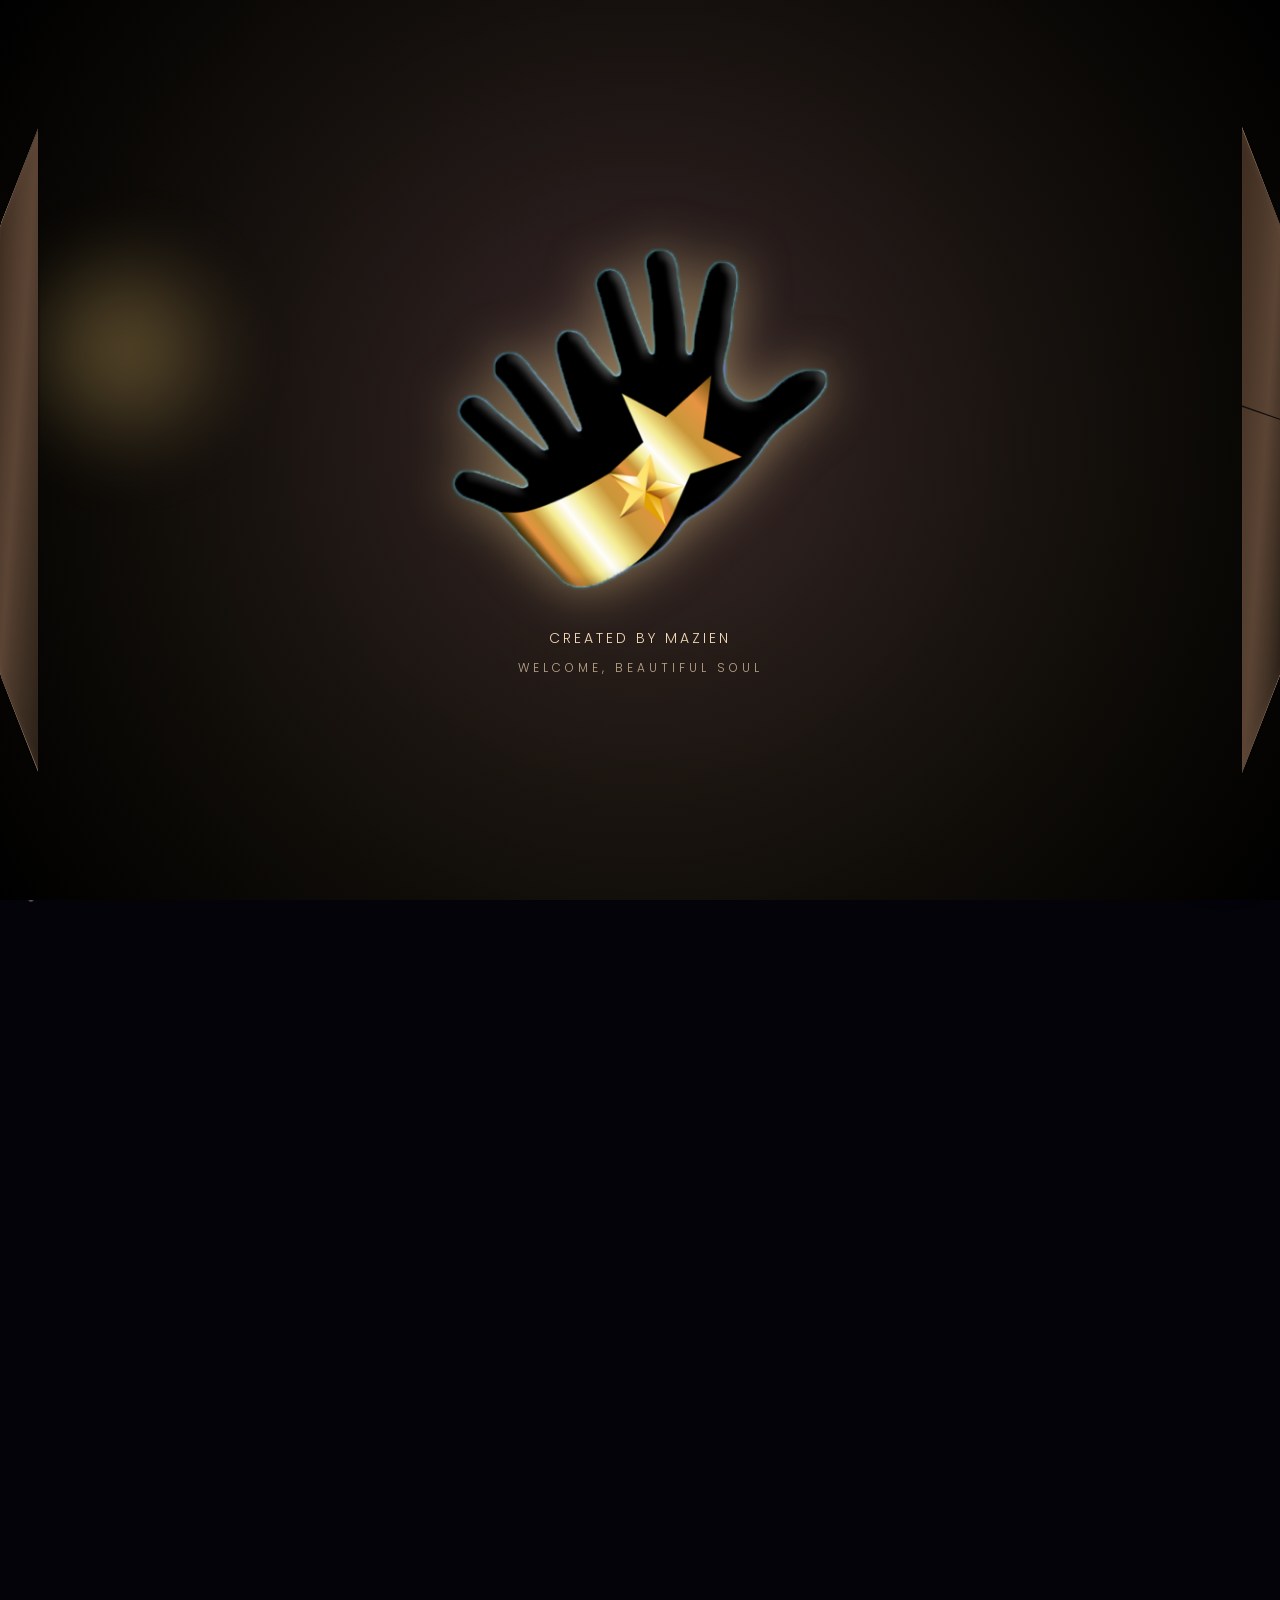
==== commit 533be219: "Update index.html" ====
--- a/index.html
+++ b/index.html
@@ -271,6 +271,8 @@
     <div id="world-marquee" role="region" aria-label="Site announcements"> </div>
       <div id="world-marquee-track"></div>
     </div>
+
+  
 <!-- ===== FLOATING DOOR NAV ===== -->
 <div id="world-door-nav">
   
@@ -306,71 +308,6 @@
     
     <script defer src="js/door-nav.js"></script>
     
-/* =========================================================
-     WORLD MARQUEE — the announcement bar beside the floating nav.
-
-     TO ADD / EDIT AN ANNOUNCEMENT:
-       1. Copy one { text: ..., href: ... } line below.
-       2. Change the text and the link.
-       3. Save — that's it, nothing else needs to change.
-
-     TO PUT THIS ON ANOTHER PAGE (index.html, about.html,
-     experience.html, contact.html): copy this whole block —
-     the <style> block in <head>, the #world-tray markup that
-     replaced #world-door-nav, and this <script> — into the exact
-     same spots on that page. It's the same three pieces every
-     time, so copy-paste is literally how you install it.
-  ========================================================= */
-       
-  var WORLD_ANNOUNCEMENTS = [
-    { text: 'NEW: A free online well-being session — Gift of Remembrance', href: 'https://seenthroughvisuals97creatives-oss.github.io/gift-of-remembrance/' },
-    { text: 'Discover Bite by Bytes', href: 'https://mazienx.github.io/D7xMight/Bite%20by%20Bytes/bitebybytes.html' },
-    { text: 'Explore a living chemistry classroom — Learning with Mr. SOA', href: 'https://seenthroughvisuals97creatives-oss.github.io/learning-with-Mr.SOA/mr-soa-chemistry-classroom.html' },
-    { text: 'New creative expressions are entering the Showcase', href: 'showcase.html' },
-    { text: 'See the Visual Gallery', href: 'https://seenthroughvisuals97creatives-oss.github.io/97-art-Galaxy/97-art-galaxy.html' }
-  ];
-
-  (function(){
-    var track = document.getElementById('world-marquee-track');
-    var wrap = document.getElementById('world-marquee');
-    if (!track || !wrap || !WORLD_ANNOUNCEMENTS.length) return;
-
-    function buildItems(){
-      WORLD_ANNOUNCEMENTS.forEach(function(a){
-        var el = document.createElement('a');
-        el.className = 'world-marquee-item';
-        el.href = a.href;
-        if (/^https?:\/\//.test(a.href)) { el.target = '_blank'; el.rel = 'noopener'; }
-        el.innerHTML = '<span class="wm-dot">●</span><span>' + a.text + '</span>';
-        track.appendChild(el);
-      });
-    }
-    buildItems();              // first pass, to measure the real width of one full lap
-    var singleWidth = track.scrollWidth;
-    buildItems();               // second pass: a seamless duplicate to loop against
-
-    var reduceMotion = window.matchMedia('(prefers-reduced-motion: reduce)').matches;
-    var offset = 0;
-    var speed = 0.5;            // px per frame — readable, but the bar is now full-width so it needs a touch more pace
-    var paused = false;
-
-    function tick(){
-      if (!reduceMotion && !paused && singleWidth > 0) {
-        offset -= speed;
-        if (-offset >= singleWidth) offset += singleWidth;
-        track.style.transform = 'translateX(' + offset + 'px)';
-      }
-      requestAnimationFrame(tick);
-    }
-    if (!reduceMotion) requestAnimationFrame(tick);
-
-    // Pausing on hover/focus is what makes a moving ticker actually readable.
-    wrap.addEventListener('mouseenter', function(){ paused = true; });
-    wrap.addEventListener('mouseleave', function(){ paused = false; });
-    wrap.addEventListener('focusin', function(){ paused = true; });
-    wrap.addEventListener('focusout', function(){ paused = false; });
-  })();
-     </script>
 
   
 </body>
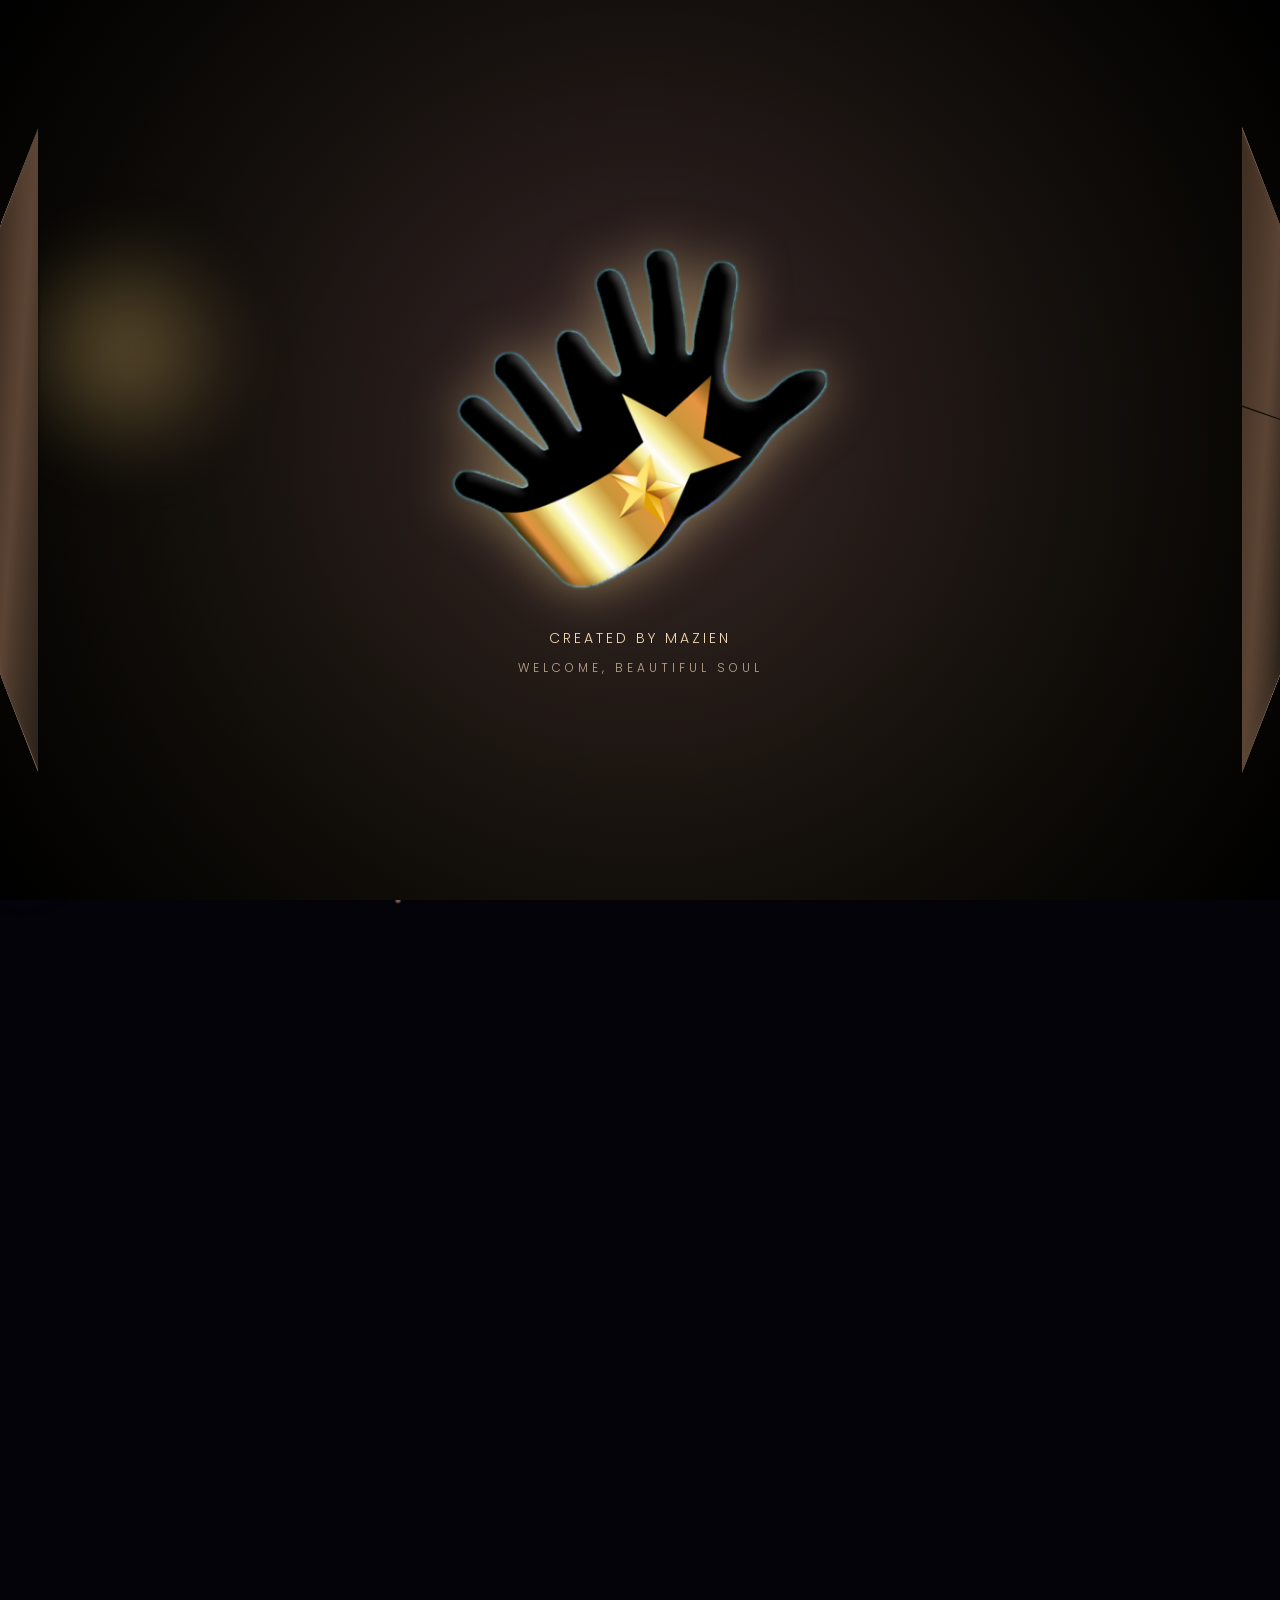
==== commit d16fccd1: "Update index.html" ====
--- a/index.html
+++ b/index.html
@@ -41,6 +41,80 @@
   <link rel="stylesheet" href="css/themes.css" />
   <link rel="stylesheet" href="css/responsive.css" />
   <link rel="stylesheet" href="css/fixes.css?v=2" />
+
+
+
+   <style>
+    /* ---------------------------------------------------------------
+       WORLD MARQUEE — the slim, always-moving announcement bar that
+       sits beside (to the left of) the floating door nav button, on
+       every page. This does NOT touch door-nav.js or fixes.css: the
+       nav button is simply placed inside this new #world-tray
+       wrapper, which takes over its fixed bottom-right position.
+       Nothing about how the nav itself opens or closes changes.
+    ----------------------------------------------------------------- */
+    #world-tray{
+      position:fixed !important;
+      left:12px; right:0; bottom:18px;
+      z-index:40;
+      display:flex;
+      align-items:flex-end;   /* bottom-aligns the marquee with the nav button, not centered on its height */
+      gap:0;                  /* no seam between the bar and the nav button -- they read as one shape */
+    }
+    #world-door-nav{
+      position:static !important;
+      flex:0 0 auto;
+      margin-left:-16px;      /* tucks the button in front of the bar's rounded end so they fuse */
+      z-index:2;
+    }
+
+    #world-marquee{
+      position:relative;
+      flex:1 1 auto;
+      min-width:0;             /* lets flexbox actually shrink/grow it to fill the row, not just the content */
+      height:38px;              /* a modest bump up from the first pass, still well under the nav button's own height */
+      margin-bottom:8px;        /* sits toward the bottom of the nav, not vertically centered beside it */
+      margin-right:-16px;       /* the bar's end slides behind the nav circle instead of stopping beside it */
+      overflow:hidden;
+      border-radius:19px;
+      background:#08080B;
+      border:2px solid #d4af37;  /* the same gold used on the nav's own ring, thick enough to read as a deliberate frame */
+      display:flex;
+      align-items:center;
+      z-index:1;
+      /* the moving text softly fades out before it reaches the nav circle, instead of
+         being hard-clipped there -- this is what makes it feel like it has "no end". */
+      mask-image: linear-gradient(to right, black 0%, black 76%, transparent 100%);
+      -webkit-mask-image: linear-gradient(to right, black 0%, black 76%, transparent 100%);
+    }
+    #world-marquee-track{
+      display:flex;
+      gap:40px;
+      white-space:nowrap;
+      padding-left:16px;
+      will-change:transform;
+    }
+    .world-marquee-item{
+      display:inline-flex; align-items:center; gap:6px;
+      color:#f2dc96;
+      font-size:0.8rem;
+      letter-spacing:0.01em;
+      text-decoration:none;
+      cursor:pointer;
+    }
+    .world-marquee-item:hover,
+    .world-marquee-item:focus-visible{ color:#fff; }
+    .world-marquee-item .wm-dot{ color:#d4af37; }
+
+    @media (max-width:640px){
+      #world-tray{ left:8px; bottom:14px; }
+      #world-marquee{ height:34px; }
+      .world-marquee-item{ font-size:0.72rem; }
+    }
+    @media (prefers-reduced-motion:reduce){
+      #world-marquee-track{ transform:none !important; }
+    }
+   </style>
 </head>
 
 
@@ -258,7 +332,7 @@
 <script src="js/main.js" defer></script>
 
 
-<!-- Next new showcase overlay goes here -->
+  <!-- Next new showcase overlay goes here -->
 
   <!-- ===== ANNOUNCEMENT MARQUEE + FLOATING DOOR NAV =====
        #world-tray is the new fixed-position wrapper. It holds the
@@ -268,9 +342,14 @@
        open/close behaviour (door-nav.js) is untouched — only its
        on-screen position now comes from this wrapper. -->
   <div id="world-tray">
-    <div id="world-marquee" role="region" aria-label="Site announcements"> </div>
+    <div id="world-marquee" role="region" aria-label="Site announcements">
       <div id="world-marquee-track"></div>
     </div>
+
+
+
+
+  
 
   
 <!-- ===== FLOATING DOOR NAV ===== -->
@@ -307,7 +386,71 @@
 </div>
     
     <script defer src="js/door-nav.js"></script>
-    
+    script>
+  /* =========================================================
+     WORLD MARQUEE — the announcement bar beside the floating nav.
+
+     TO ADD / EDIT AN ANNOUNCEMENT:
+       1. Copy one { text: ..., href: ... } line below.
+       2. Change the text and the link.
+       3. Save — that's it, nothing else needs to change.
+
+     TO PUT THIS ON ANOTHER PAGE (index.html, about.html,
+     experience.html, contact.html): copy this whole block —
+     the <style> block in <head>, the #world-tray markup that
+     replaced #world-door-nav, and this <script> — into the exact
+     same spots on that page. It's the same three pieces every
+     time, so copy-paste is literally how you install it.
+  ========================================================= */
+  var WORLD_ANNOUNCEMENTS = [
+    { text: 'NEW: A free online well-being session — Gift of Remembrance', href: 'https://seenthroughvisuals97creatives-oss.github.io/gift-of-remembrance/' },
+    { text: 'Discover Bite by Bytes', href: 'https://mazienx.github.io/D7xMight/Bite%20by%20Bytes/bitebybytes.html' },
+    { text: 'Explore a living chemistry classroom — Learning with Mr. SOA', href: 'https://seenthroughvisuals97creatives-oss.github.io/learning-with-Mr.SOA/mr-soa-chemistry-classroom.html' },
+    { text: 'New creative expressions are entering the Showcase', href: 'showcase.html' },
+    { text: 'See the Visual Gallery', href: 'https://seenthroughvisuals97creatives-oss.github.io/97-art-Galaxy/97-art-galaxy.html' }
+  ];
+
+  (function(){
+    var track = document.getElementById('world-marquee-track');
+    var wrap = document.getElementById('world-marquee');
+    if (!track || !wrap || !WORLD_ANNOUNCEMENTS.length) return;
+
+    function buildItems(){
+      WORLD_ANNOUNCEMENTS.forEach(function(a){
+        var el = document.createElement('a');
+        el.className = 'world-marquee-item';
+        el.href = a.href;
+        if (/^https?:\/\//.test(a.href)) { el.target = '_blank'; el.rel = 'noopener'; }
+        el.innerHTML = '<span class="wm-dot">●</span><span>' + a.text + '</span>';
+        track.appendChild(el);
+      });
+    }
+    buildItems();              // first pass, to measure the real width of one full lap
+    var singleWidth = track.scrollWidth;
+    buildItems();               // second pass: a seamless duplicate to loop against
+
+    var reduceMotion = window.matchMedia('(prefers-reduced-motion: reduce)').matches;
+    var offset = 0;
+    var speed = 0.5;            // px per frame — readable, but the bar is now full-width so it needs a touch more pace
+    var paused = false;
+
+    function tick(){
+      if (!reduceMotion && !paused && singleWidth > 0) {
+        offset -= speed;
+        if (-offset >= singleWidth) offset += singleWidth;
+        track.style.transform = 'translateX(' + offset + 'px)';
+      }
+      requestAnimationFrame(tick);
+    }
+    if (!reduceMotion) requestAnimationFrame(tick);
+
+    // Pausing on hover/focus is what makes a moving ticker actually readable.
+    wrap.addEventListener('mouseenter', function(){ paused = true; });
+    wrap.addEventListener('mouseleave', function(){ paused = false; });
+    wrap.addEventListener('focusin', function(){ paused = true; });
+    wrap.addEventListener('focusout', function(){ paused = false; });
+  })();
+     </script>
 
   
 </body>
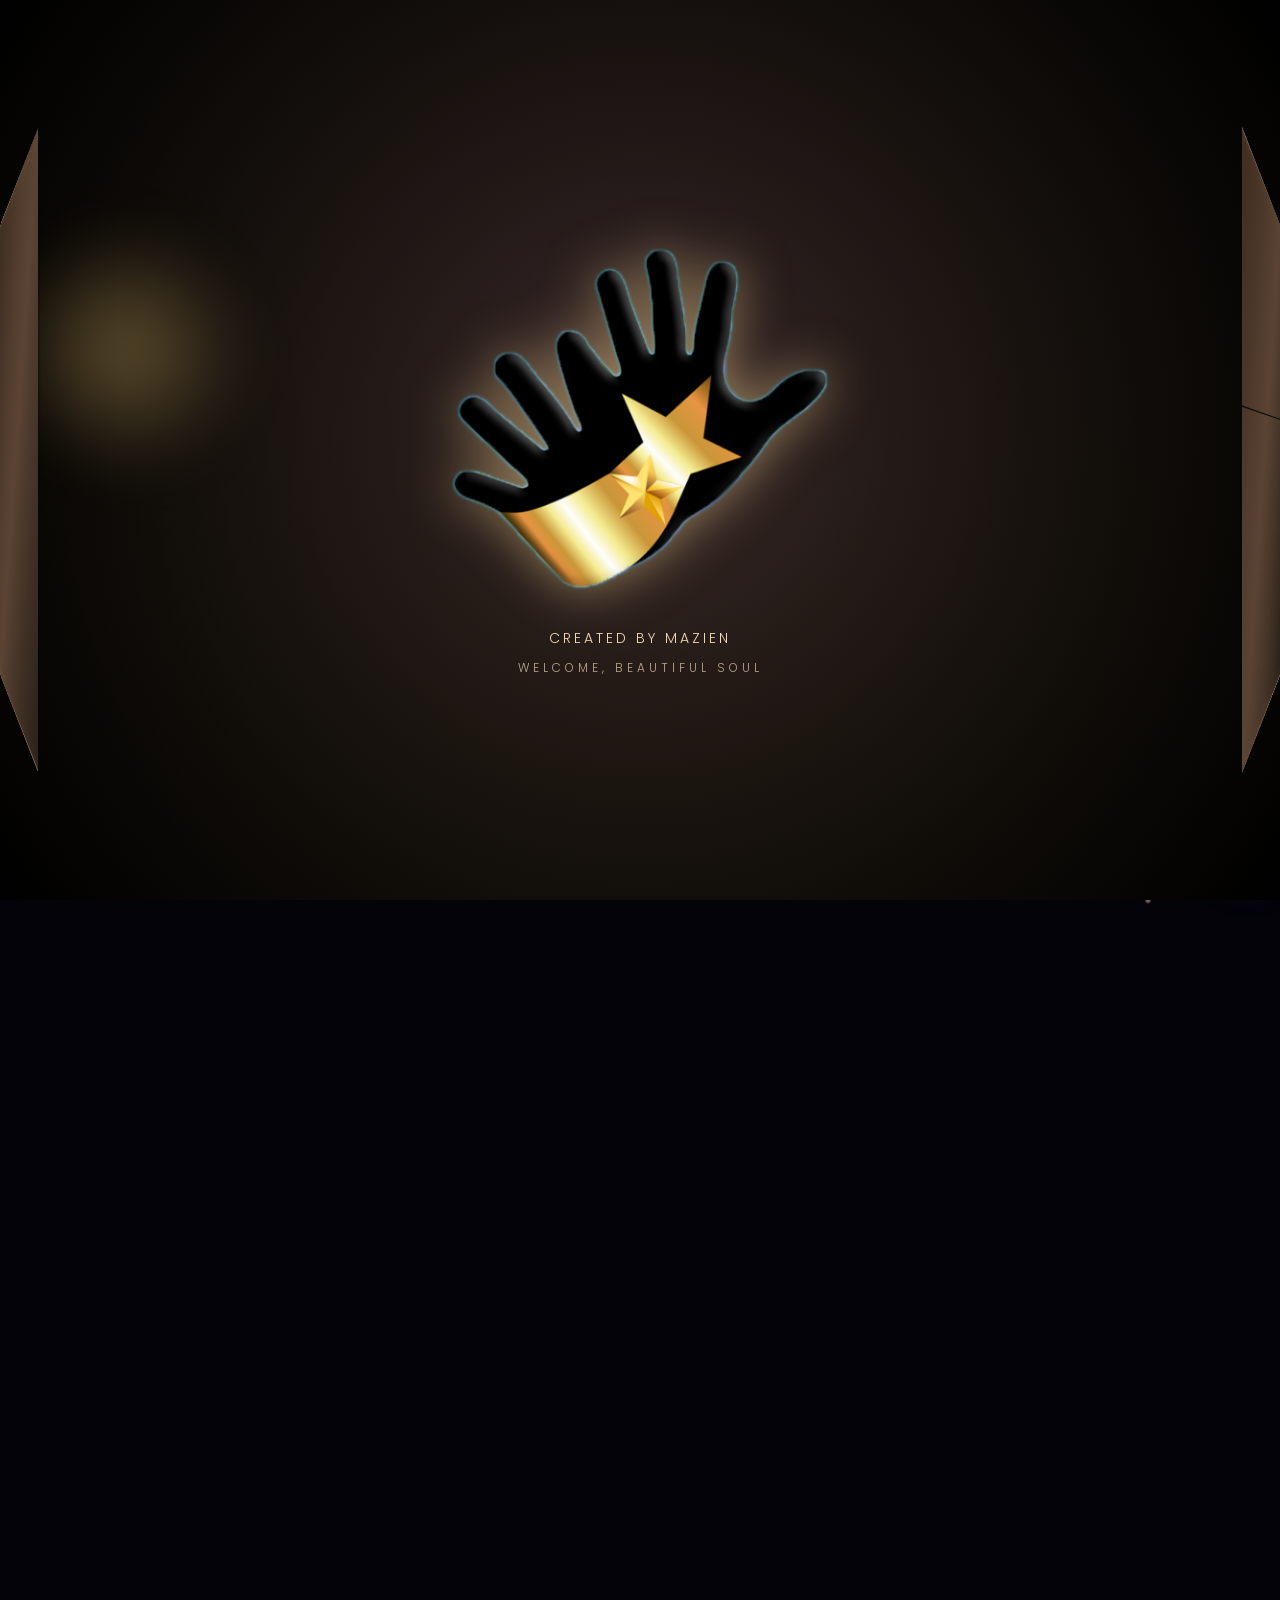
==== commit 2ba65d96: "Update index.html" ====
--- a/index.html
+++ b/index.html
@@ -386,7 +386,8 @@
 </div>
     
     <script defer src="js/door-nav.js"></script>
-    script>
+    
+    <script>
   /* =========================================================
      WORLD MARQUEE — the announcement bar beside the floating nav.
 
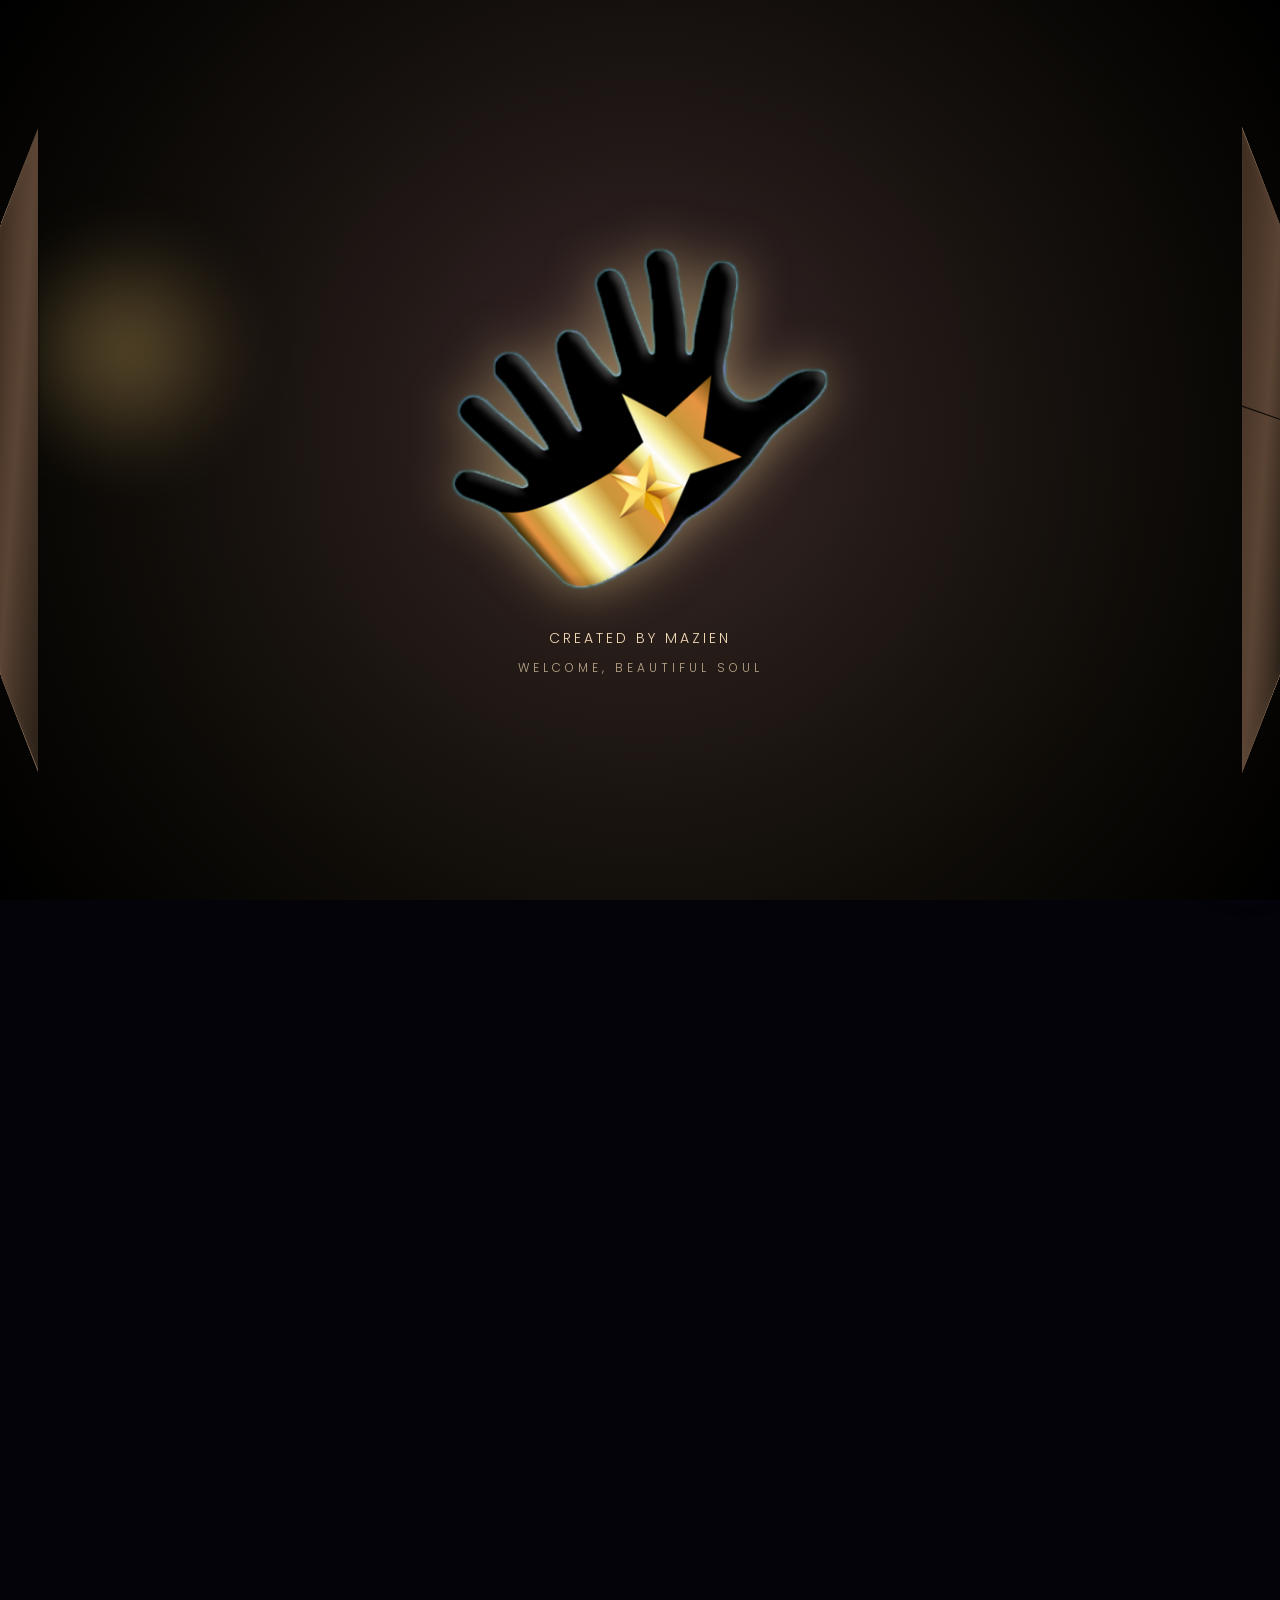
==== commit 47c69b54: "Update index.html" ====
--- a/index.html
+++ b/index.html
@@ -405,9 +405,13 @@
   ========================================================= */
   var WORLD_ANNOUNCEMENTS = [
     { text: 'NEW: A free online well-being session — Gift of Remembrance', href: 'https://seenthroughvisuals97creatives-oss.github.io/gift-of-remembrance/' },
+    { text: 'Your presence adds something to this world.'},
     { text: 'Discover Bite by Bytes', href: 'https://mazienx.github.io/D7xMight/Bite%20by%20Bytes/bitebybytes.html' },
+     { text: 'There is beauty in simply being.'},
     { text: 'Explore a living chemistry classroom — Learning with Mr. SOA', href: 'https://seenthroughvisuals97creatives-oss.github.io/learning-with-Mr.SOA/mr-soa-chemistry-classroom.html' },
+    { text: 'Sometimes, being here is already something beautiful.'},
     { text: 'New creative expressions are entering the Showcase', href: 'showcase.html' },
+   { text: 'You dont have to earn your place in existence.'},
     { text: 'See the Visual Gallery', href: 'https://seenthroughvisuals97creatives-oss.github.io/97-art-Galaxy/97-art-galaxy.html' }
   ];
 
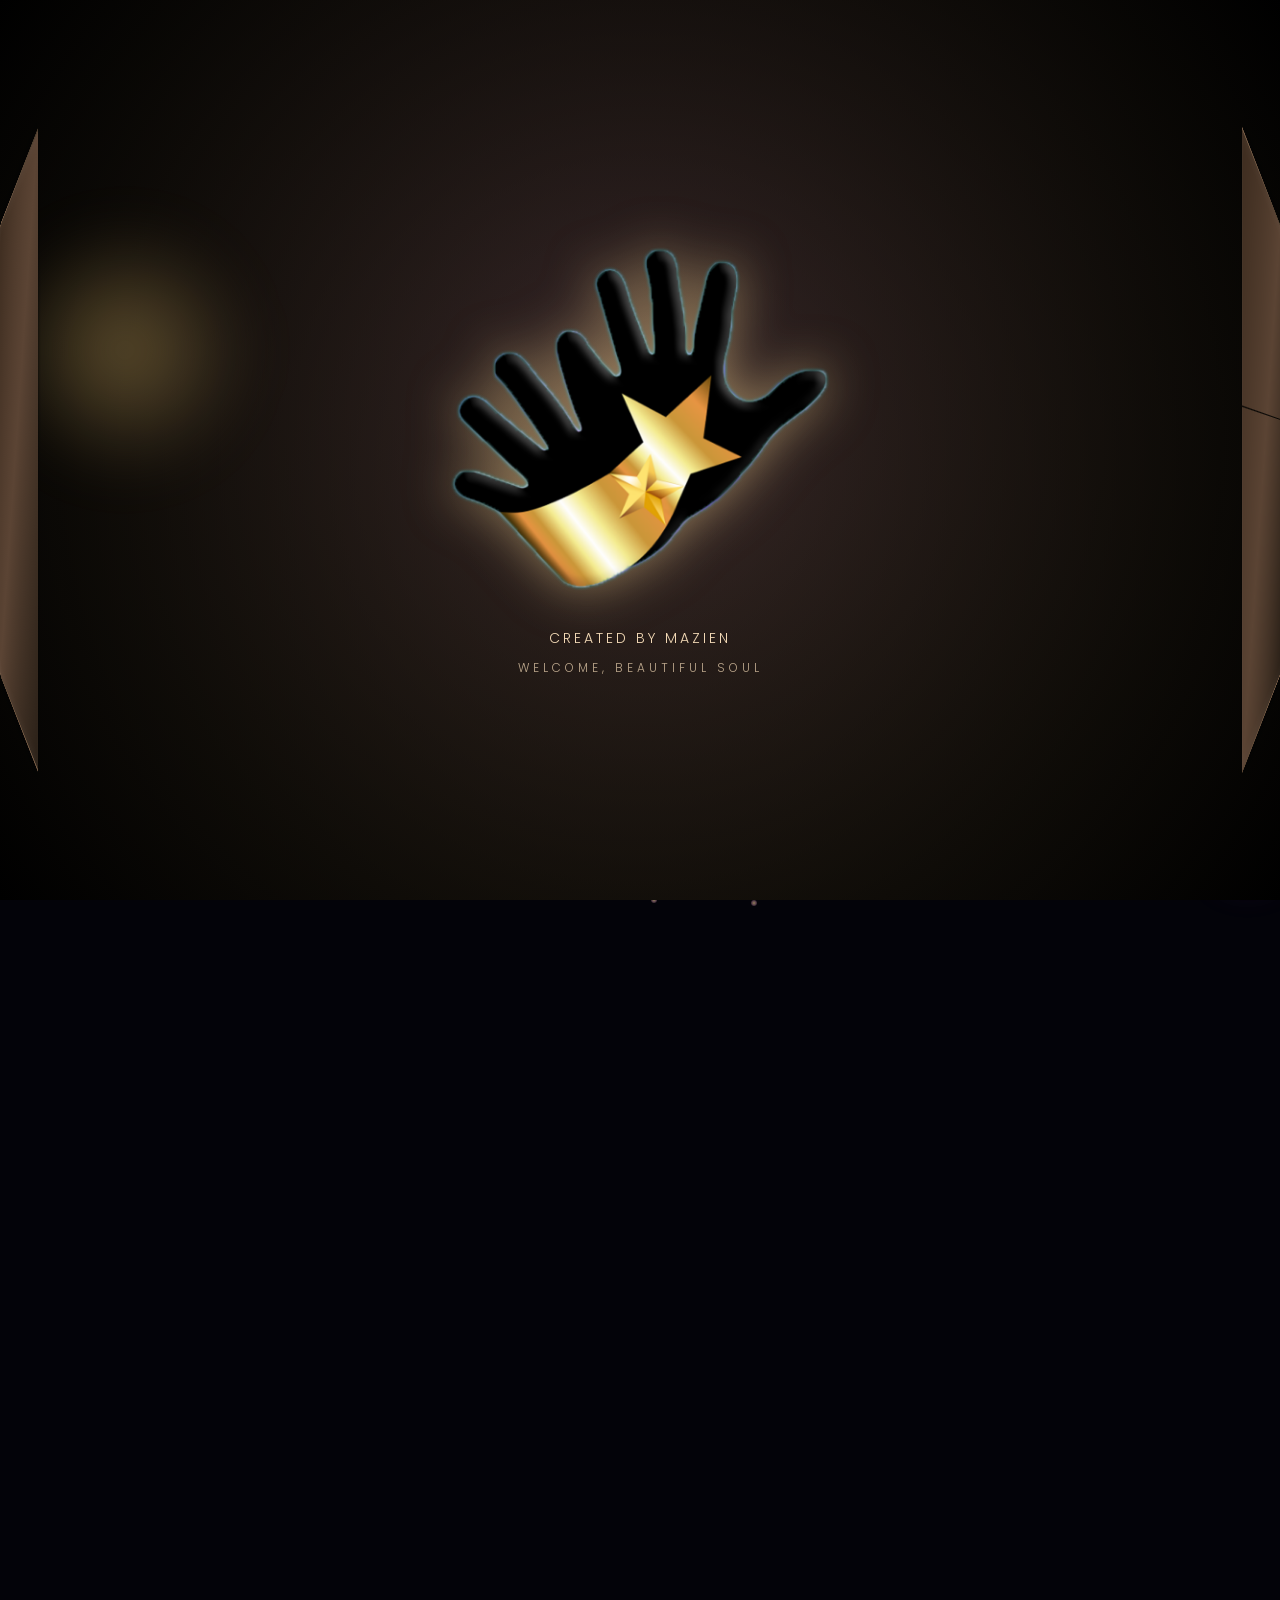
==== commit 8ed26fa7: "Update index.html" ====
--- a/index.html
+++ b/index.html
@@ -422,7 +422,7 @@
 
     function buildItems(){
       WORLD_ANNOUNCEMENTS.forEach(function(a){
-        var el = document.createElement('a');
+      var el = document.createElement(a.href ? 'a' : 'span');
         el.className = 'world-marquee-item';
         el.href = a.href;
         if (/^https?:\/\//.test(a.href)) { el.target = '_blank'; el.rel = 'noopener'; }
